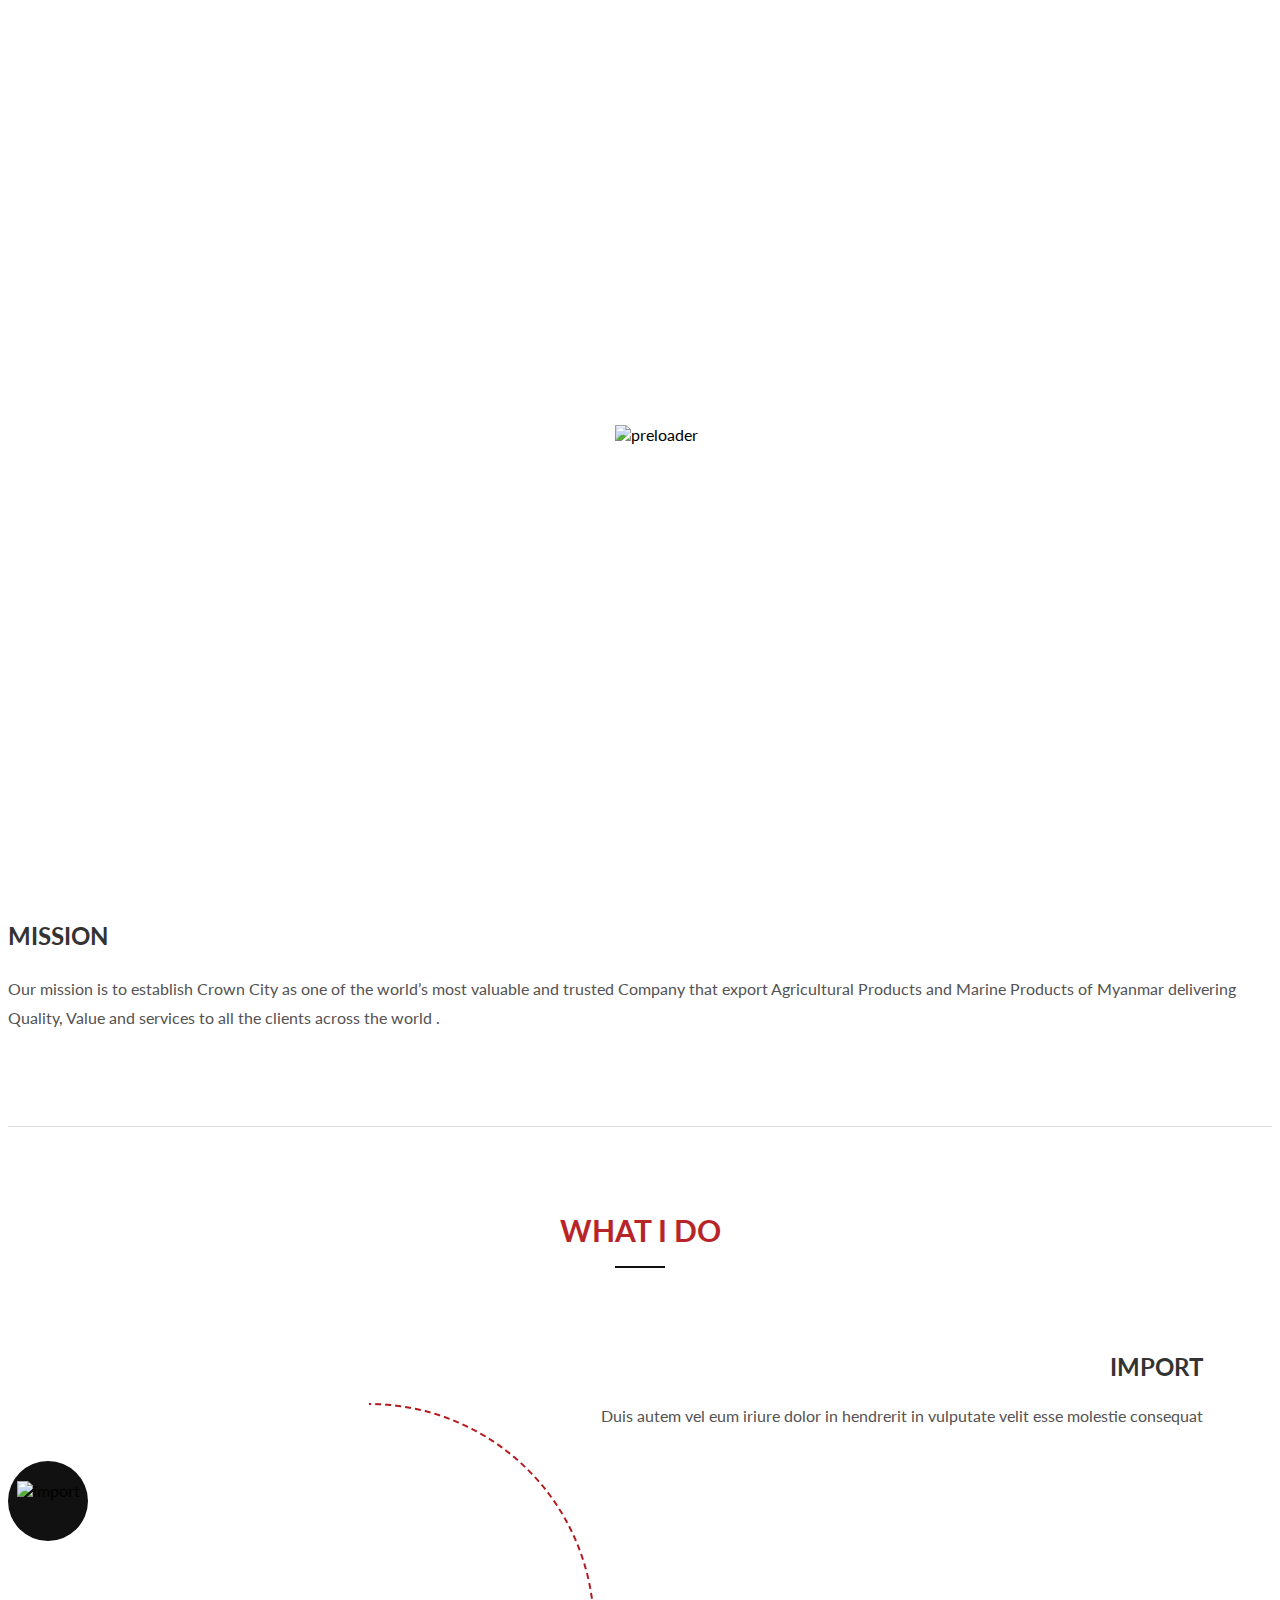
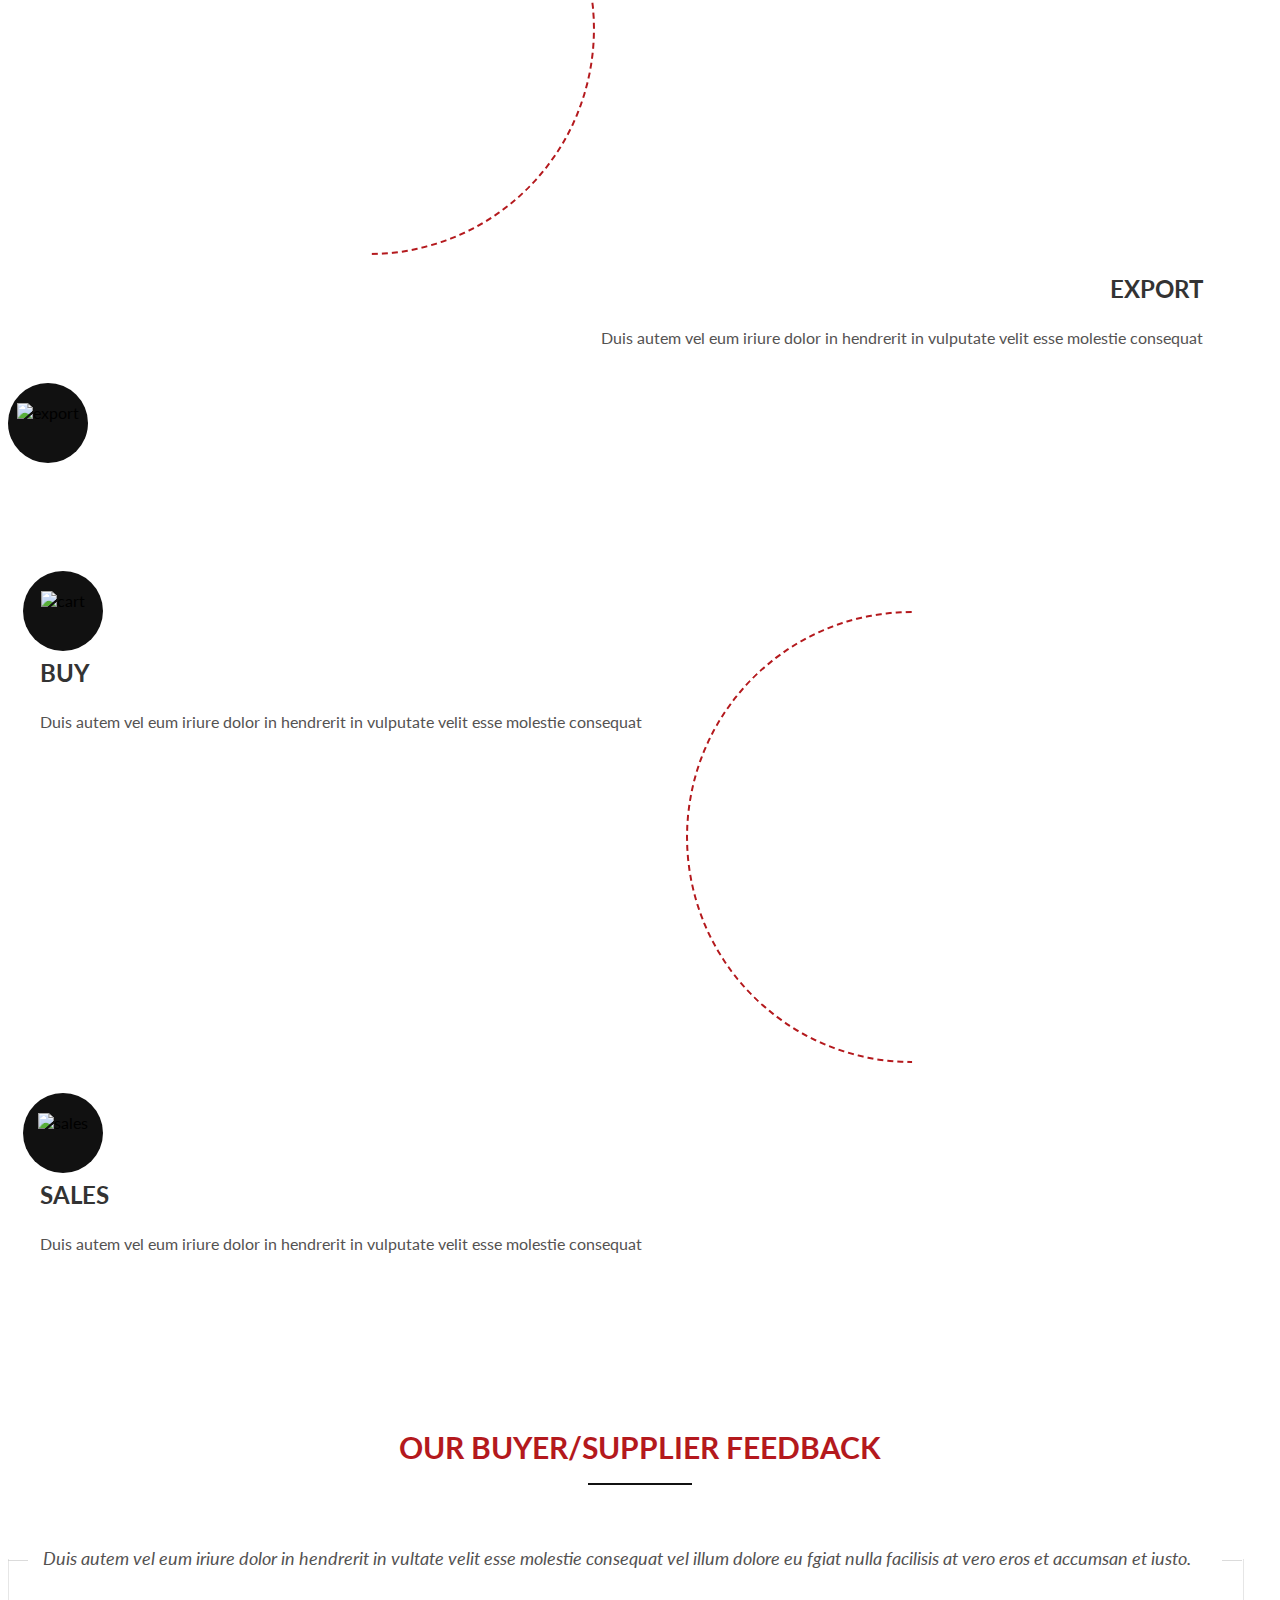
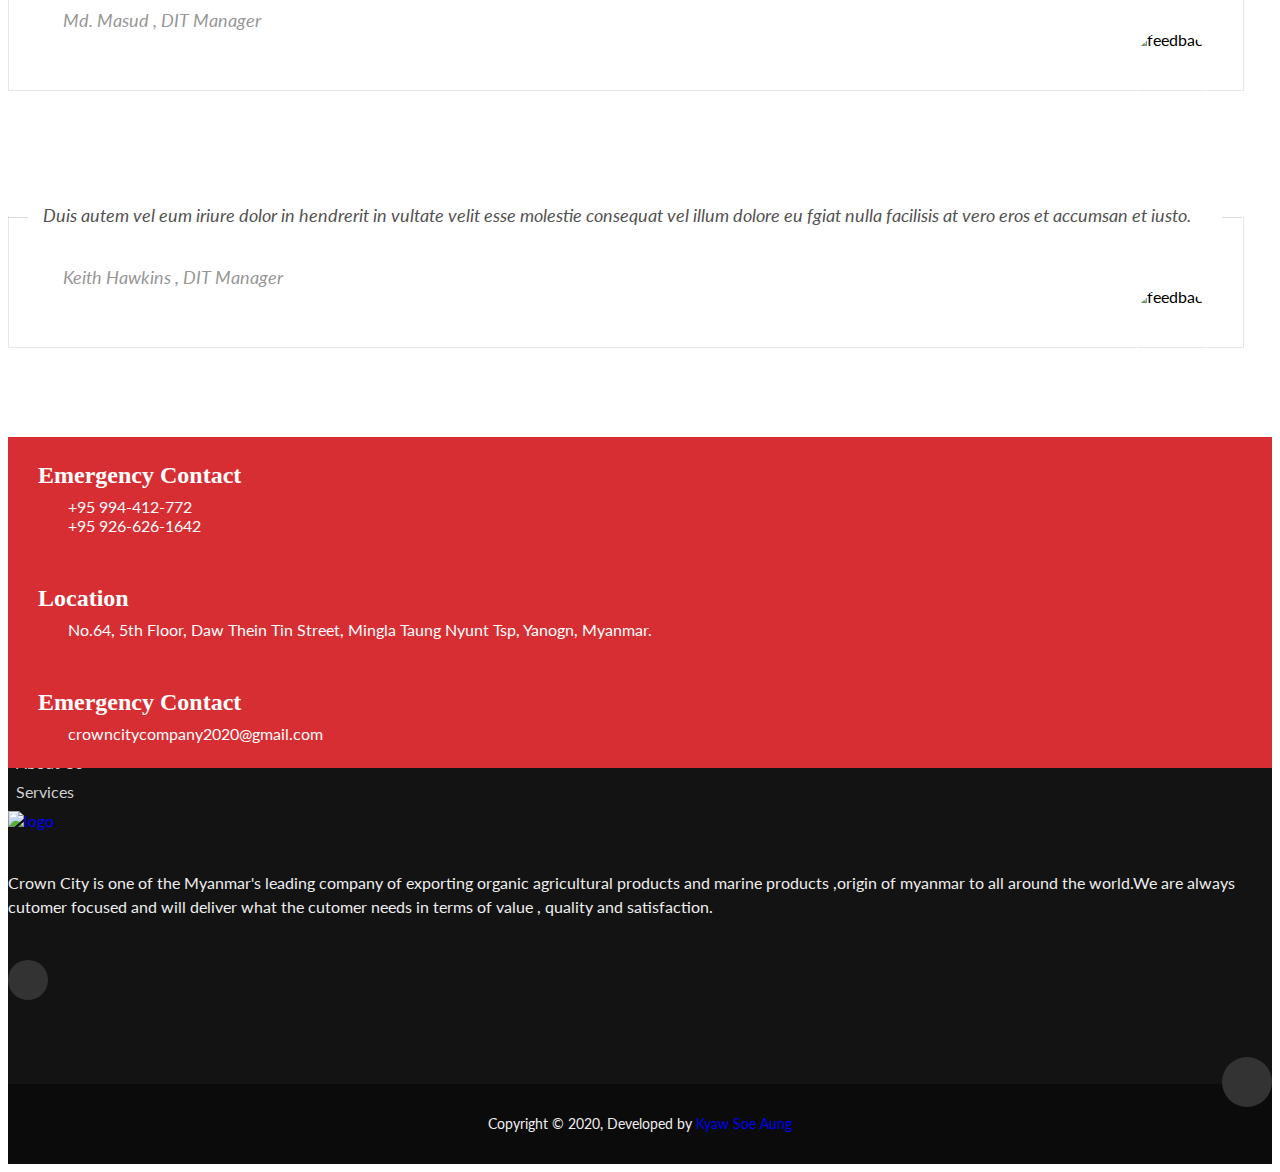
==== about_us.html @ 8ee368bc "changes" ====
<!DOCTYPE html>
<html lang="en">
<head>
	<!-- Meta-->
	<meta charset="utf-8">
	<meta http-equiv="X-UA-Compatible" content="IE=edge">
	<meta name="viewport" content="width=device-width, initial-scale=1">

	<!-- Title-->
	<title>Crown City</title>

	<!--Fonts -->
	<link href="https://fonts.googleapis.com/css?family=Lato:300,400,400i,700,700i,900" rel="stylesheet">
	<link rel="stylesheet" href="css/lato.css">

	<!-- Favicon  -->
	<link rel="apple-touch-icon-precomposed" href="images/favicon32.png">
	<link rel="shortcut icon" href="images/favicon32.png" type="image/png">
    <link rel="icon" href="images/favicon32.png" type="image/png">

	<!-- Bootstrap -->	
	<link rel="stylesheet" href="css/bootstrap.min.css">

	<!-- Font Awesome -->
	<link rel="stylesheet" href="css/font-awesome.min.css">

	<!-- Animate -->
	<link rel="stylesheet" href="css/animate.css">

	<!-- Owl Carousel -->
	<link rel="stylesheet" href="css/owl.carousel.min.css">

	<!-- Venobox -->
	<link rel="stylesheet" href="css/venobox.css">

	<!-- Ionicons -->
	<link rel="stylesheet" href="css/ionicons.min.css">

	<!-- Mean menu css -->
	<link rel="stylesheet" href="css/meanmenu.min.css">

	<!-- Main style sheet -->
	<link rel="stylesheet" href="style.css">
</head>
<body>
	<!-- ======================================
	        ==   Start Header area  ==
	====================================== -->
		<div class="header_bottom">
			<div class="container">
				<div class="row">
					<div class="col-sm-2">
						<div class="header_logo">
							<a href="index.html"><img src="images/logo.jpeg" alt="logo" style="max-width: 45% !important;"></a>
						</div>
					</div>
					<div class="col-sm-10">
						<div class="main_nav">
							<nav class="header_nav">
								<ul class="main_menu">
									<li>
										<a href="index.html">Home</a>
									</li>
									<li><a href="about_us.html">About</a></li>
									<li class="mega">
										<a href="index.html#">Import<i class="ion-chevron-down icon_down"></i></a>
										<div class="mega_menu">
											<div class="food catg">
												<div class="category_title">
													<div class="style_div">
														<div class="div1"></div>
														<div class="div2"></div>
													</div>
													<div class="category_name">
														<h5>Food products</h5>
													</div>
												</div>
												<ul class="category_menu">
													<!-- <li><a href="import01.html"><i class="ion-arrow-right-c"></i>Beverages</a></li> -->
												</ul>
											</div>
											<div class="electronics catg">
												<div class="category_title">
													<div class="style_div">
														<div class="div1"></div>
														<div class="div2"></div>
													</div>
													<div class="category_name">
														<h5>Electronics</h5>
													</div>
												</div>
												<ul class="category_menu">
													<!-- <li><a href="import02.html"><i class="ion-arrow-right-c"></i>Notebooks & Laptops</a></li> -->
												</ul>
											</div>
											<div class="industrial catg">
												<div class="category_title">
													<div class="style_div">
														<div class="div1"></div>
														<div class="div2"></div>
													</div>
													<div class="category_name">
														<h5>Industrial</h5>
													</div>
												</div>
												<ul class="category_menu">
													<li><a href="import03.html"><i class="ion-arrow-right-c"></i>Motor Parts</a></li>
												</ul>
											</div>										
										</div>
									</li>
									<li class="mega">
										<a href="index.html#">Export<i class="ion-chevron-down icon_down"></i></a>
										<div class="mega_menu">
											<div class="food catg">
												<div class="category_title">
													<div class="style_div">
														<div class="div1"></div>
														<div class="div2"></div>
													</div>
													<div class="category_name">
														<h5>Food products</h5>
													</div>
												</div>
												<ul class="category_menu">
													<li><a href="export01.html"><i class="ion-arrow-right-c"></i>Beverages</a></li>
												</ul>
											</div>
											<div class="electronics catg">
												<div class="category_title">
													<div class="style_div">
														<div class="div1"></div>
														<div class="div2"></div>
													</div>
													<div class="category_name">
														<h5>Electronics</h5>
													</div>
												</div>
												<ul class="category_menu">
													<!-- <li><a href="export02.html"><i class="ion-arrow-right-c"></i>Notebooks & Laptops</a></li> -->
												</ul>
											</div>
											<div class="industrial catg">
												<div class="category_title">
													<div class="style_div">
														<div class="div1"></div>
														<div class="div2"></div>
													</div>
													<div class="category_name">
														<h5>Industrial</h5>
													</div>
												</div>
												<ul class="category_menu">
													<!-- <li><a href="export03.html"><i class="ion-arrow-right-c"></i>Motor Parts</a></li> -->
												</ul>
											</div>										
											<div class="household catg">
												<div class="category_title">
													<div class="style_div">
														<div class="div1"></div>
														<div class="div2"></div>
													</div>
													<div class="category_name">
														<h5>Household</h5>
													</div>
												</div>
												<ul class="category_menu">
													<!-- <li><a href="export04.html"><i class="ion-arrow-right-c"></i>Air Conditioning</a></li> -->
												</ul>
											</div>								
										</div>
									</li>
									
									<li><a href="contact.html">Contact</a></li>
								</ul>
							</nav>
							
						</div>
					</div>				
				</div>			
			</div>		
		</div>
		<div class="mobile_menu">
			<div class="container">
				<div class="row">
					<div class="col-xs-12">
						<div class="mobile_mean_logo">
							<a href="index.html">
								<img src="images/logo.jpeg" alt="logo">
							</a>
						</div>
						<div class="mobile_mean_menu">
							<ul>
								<li>
									<a href="index.html">Home</a>
								</li>
								<li>
									<a href="about_us.html">About</a>
								</li>
								<li>
									<a href="index.html#">Import</a>
									<ul>
										<li>
											<a href="import03.html">Industrial</a>
										</li>
									</ul>
								</li>
								<li>
									<a href="index.html#">Export</a>
									<ul>
										<li>
											<a href="export01.html">Food Products</a>
										</li>
									</ul>
								</li>
								<li>
									<a href="http://buyer.themeebit.com/contact.html">Contact</a>
								</li>
							</ul>
						</div>
					</div>
				</div>
			</div>
		</div>	
	</header>
	<!-- ======================================
	        ==   End Header area  ==
	====================================== -->
	<!-- preloader -->
	<div id="preloader">
	    <div class="preloader-content">
	        <img src="images/preloader.gif" alt="preloader"> 
		</div>
	</div>
	<!-- ======================================
	        ==   Start Breadcrumb  area  ==
	====================================== -->
	<section class="breadcrumb">	
		<div class="container">
			<div class="supplier_title">
				<h1 class="sup_title" data-in-effect="flipInY" data-out-effect="flipOutY">About Us</h1>
			</div>
			<div class="row">
				<div class="col-md-12">
					<div class="supplier_country">
						<div class="country">
							<ul>
								<li><a href="index.html">Home</a>
								<i class="ion-ios-arrow-forward"></i>
								</li>
								<li><a href="about_us.html#">About Us</a></li>
							</ul>
						</div>
					</div>
				</div>
			</div>
		</div>	
	</section>
	<!-- ======================================
	        ==   End Breadcrumb area  ==
	====================================== -->
	<!-- ======================================
	        ==   Start About us area  ==
	====================================== -->
	<section class="about_info">
		<div class="container">
			<div class="row">
				<div class="col-sm-3">
					<aside class="about_list">
						<ul>
							<li class="active"><a href="about_us.html#wdo" data-list="OUR SERVICES" data-toggle="tab">OUR SERVICES</a></li>		
							<li><a href="about_us.html#mission" data-list="OUR MISSION"  data-toggle="tab">OUR MISSION</a></li>
							<!-- <li><a href="about_us.html#vission" data-list="my vission" data-toggle="tab">my vission</a></li>
							<li><a href="about_us.html#goal" data-list="my goal" data-toggle="tab">my goal</a></li> -->
						</ul>
					</aside>
				</div>
				<div class="col-sm-9">
					<div class="tab-content">
						<div class="tab-pane fade-in active" id="wdo">
							<div class="single_tab">
								<figure class="single_tab_image">
									<img src="images/do.jpg" alt="About Us">
								</figure>
								<article class="single_tab_txt">
									<h2>Our Services</h2>
									<p>  ✅ Premium Export Quality Products <br>
										✅ Competitive Price <br>
										✅ On Time  delivery<br>
										✅ Customer Satisfaction is our 1st priority <br>
										✅ Longtime Business Relationship<br>
										✅ Reliable in business.
								   </p>
								</article>
							</div>
						</div>
						<div class="tab-pane fade" id="mission">
							<div class="single_tab">
								<figure class="single_tab_image">
									<img src="images/mission.jpg" alt="About Us">
								</figure>
								<article class="single_tab_txt">
									<h2>MISSION</h2>
									<p>Our mission is to establish Crown City  as one of the world’s most valuable and trusted Company that export Agricultural Products and Marine Products of Myanmar delivering  Quality, Value and services to all  the clients across the world . </p>
								</article>
							</div>
						</div>
						<!-- <div class="tab-pane fade" id="vission">
							<div class="single_tab">
								<figure class="single_tab_image">
									<img src="images/mission.jpg" alt="About Us">
								</figure>
								<article class="single_tab_txt">
									<h2>Suscipit lobortis nisl ut aliquip ex ea commodo consequat duis autemvel</h2>
									<p>Euismod tincidunt ut laoreet dolore magna aliquam erat volutpat. Ut wisi enim ad minim veniam, quis nostrud exerci tation ullamcorper suscipit lobortis nisl ut aliquip ex ea commodo consequat. Duis autem vel eum iriure dolor in hendrerit iputate velit esse molestie consequat, vel illum dolore eu feugiat nulla facilisis at vero eros et accumsan et iusto odio dignissim qui blandit praesent luptatum zzril delenit augue duis dolore te feugait nulla facilisi. Nam liber tempor cum soluta nobis leend option congue nihil imperdiet doming id quod mazim placerat facer possim assum. </p>
								</article>
							</div>
						</div> -->
						<!-- <div class="tab-pane fade" id="goal">
							<div class="single_tab">
								<figure class="single_tab_image">
									<img src="images/goal.jpg" alt="About Us">
								</figure>
								<article class="single_tab_txt">
									<h2>Suscipit lobortis nisl ut aliquip ex ea commodo consequat duis autemvel</h2>
									<p>Euismod tincidunt ut laoreet dolore magna aliquam erat volutpat. Ut wisi enim ad minim veniam, quis nostrud exerci tation ullamcorper suscipit lobortis nisl ut aliquip ex ea commodo consequat. Duis autem vel eum iriure dolor in hendrerit iputate velit esse molestie consequat, vel illum dolore eu feugiat nulla facilisis at vero eros et accumsan et iusto odio dignissim qui blandit praesent luptatum zzril delenit augue duis dolore te feugait nulla facilisi. Nam liber tempor cum soluta nobis leend option congue nihil imperdiet doming id quod mazim placerat facer possim assum. </p>
								</article>
							</div>
						</div> -->
					</div>
				</div>
			</div>
		</div>
	</section>
	<!-- ======================================
	        ==   End About us area  ==
	====================================== -->
	<!-- ======================================
	        ==  Start What I do area  ==
	====================================== -->
	<section class="about_us do">
		<div class="container">
			<div class="row">
				<div class="col-md-12">
					<div class="title_style">
						<h1>what  i  do</h1>
					</div>
				</div>
			</div>
			<div class="row">
				<div class="col-sm-4 ">
					<div class="services">
						<div class="service_area1  wow rotateInDownRight">
							<div class="single_services">
								<div class="service_info">
									<h2>Import</h2>
									<p>Duis autem vel eum iriure dolor in hendrerit in vulputate velit esse molestie consequat</p>
								</div>
								<div class="service_image">
									<img src="images/import.svg" alt="import" class="svg">
								</div>
							</div>
							<div class="single_services">
								<div class="service_info">
									<h2>Export</h2>
									<p>Duis autem vel eum iriure dolor in hendrerit in vulputate velit esse molestie consequat</p>
								</div>
								<div class="service_image">
									<img src="images/export.svg" alt="export" class="svg">
								</div>
							</div>
						</div>
					</div>
				</div>
				<div class="col-sm-4 col-sm-offset-4 ">
					<div class="services">
						<div class="service_area2 wow rotateInDownLeft">
							<div class="single_services current_page_item">
								<div class="service_image">
										<img src="images/cart.svg" alt="cart" class="svg">
									</div>
								<div class="service_info">
									<h2>buy</h2>
									<p>Duis autem vel eum iriure dolor in hendrerit in vulputate velit esse molestie consequat</p>
								</div>							
							</div>
							<div class="single_services">
								<div class="service_image">
										<img src="images/sales.svg" alt="sales" class="svg">
									</div>
								<div class="service_info">
									<h2>sales</h2>
									<p>Duis autem vel eum iriure dolor in hendrerit in vulputate velit esse molestie consequat</p>
								</div>							
							</div>
						</div>
					</div>
				</div>
			</div>
		</div>
	</section>
	<!-- ======================================
	        == End What I do area  ==
	====================================== -->
	<!-- ======================================
	        == Start Trusted Partners area  ==
	====================================== -->
	<!-- <section class="trusted_partners">
		<div class="container">
			<div class="row">
				<div class="col-md-12">
					<div class="title_style">
						<h1>trusted Partners</h1>
					</div>
				</div>
			</div>
			<div class="row">
				<div class="col-sm-3 col-xs-12">
					<div class="single_brand">
						<figure>
							<a class="brand_veno" href="images/brand11.png"  data-gall="myGallery" data-title="Trusted Partners">
								<img src="images/brand11.png" alt="brand1.png">
								<div class="icon1">
									<i class="ion-android-expand"></i>	
								</div>
							</a>							
							<div class="brand_hover">							
								<div class="icon2">
									<a href="partnerDetails.html"><i class="ion-link"></i></a>							
								</div>
							</div>						
						</figure>
					</div>
				</div>
				<div class="col-sm-3 col-xs-12">
					<div class="single_brand">
						<figure>
							<a class="brand_veno" href="images/brand22.png"  data-gall="myGallery" data-title="Trusted Partners">
								<img src="images/brand22.png" alt="brand2.png">
								<div class="icon1">
									<i class="ion-android-expand"></i>	
								</div>
							</a>							
							<div class="brand_hover">							
								<div class="icon2">
									<a href="partnerDetails.html"><i class="ion-link"></i></a>							
								</div>
							</div>						
						</figure>
					</div>
				</div>
				<div class="col-sm-3 col-xs-12">
					<div class="single_brand">
						<figure>
							<a class="brand_veno" href="images/brand11.png"  data-gall="myGallery" data-title="Trusted Partners">
								<img src="images/brand11.png" alt="brand1.png">
								<div class="icon1">
									<i class="ion-android-expand"></i>	
								</div>
							</a>							
							<div class="brand_hover">							
								<div class="icon2">
									<a href="partnerDetails.html"><i class="ion-link"></i></a>							
								</div>
							</div>						
						</figure>
					</div>
				</div>
				<div class="col-sm-3 col-xs-12">
					<div class="single_brand">
						<figure>
							<a class="brand_veno" href="images/brand22.png"  data-gall="myGallery" data-title="Trusted Partners">
								<img src="images/brand22.png" alt="brand2.png">
								<div class="icon1">
									<i class="ion-android-expand"></i>	
								</div>
							</a>							
							<div class="brand_hover">							
								<div class="icon2">
									<a href="partnerDetails.html"><i class="ion-link"></i></a>							
								</div>
							</div>						
						</figure>
					</div>
				</div>
			</div>
			<div class="row">
				<div class="col-sm-3 col-xs-12">
					<div class="single_brand">
						<figure>
							<a class="brand_veno" href="images/brand11.png"  data-gall="myGallery" data-title="Trusted Partners">
								<img src="images/brand11.png" alt="brand1.png">
								<div class="icon1">
									<i class="ion-android-expand"></i>	
								</div>
							</a>							
							<div class="brand_hover">							
								<div class="icon2">
									<a href="partnerDetails.html"><i class="ion-link"></i></a>							
								</div>
							</div>						
						</figure>
					</div>
				</div>
				<div class="col-sm-3 col-xs-12">
					<div class="single_brand">
						<figure>
							<a class="brand_veno" href="images/brand22.png"  data-gall="myGallery" data-title="Trusted Partners">
								<img src="images/brand22.png" alt="brand2.png">
								<div class="icon1">
									<i class="ion-android-expand"></i>	
								</div>
							</a>							
							<div class="brand_hover">							
								<div class="icon2">
									<a href="partnerDetails.html"><i class="ion-link"></i></a>							
								</div>
							</div>						
						</figure>
					</div>
				</div>
				<div class="col-sm-3 col-xs-12">
					<div class="single_brand">
						<figure>
							<a class="brand_veno" href="images/brand11.png"  data-gall="myGallery" data-title="Trusted Partners">
								<img src="images/brand11.png" alt="brand1.png">
								<div class="icon1">
									<i class="ion-android-expand"></i>	
								</div>
							</a>							
							<div class="brand_hover">							
								<div class="icon2">
									<a href="partnerDetails.html"><i class="ion-link"></i></a>							
								</div>
							</div>						
						</figure>
					</div>
				</div>
				<div class="col-sm-3 col-xs-12">
					<div class="single_brand">
						<figure>
							<a class="brand_veno" href="images/brand22.png"  data-gall="myGallery" data-title="Trusted Partners">
								<img src="images/brand22.png" alt="brand2.png">
								<div class="icon1">
									<i class="ion-android-expand"></i>	
								</div>
							</a>							
							<div class="brand_hover">							
								<div class="icon2">
									<a href="partnerDetails.html"><i class="ion-link"></i></a>							
								</div>
							</div>						
						</figure>
					</div>
				</div>
			</div>
		</div>
	</section> -->
	<!-- ======================================
	        == End Trusted Partners area  ==
	====================================== -->
	<!-- ======================================
	        == Start Feedback area  ==
	====================================== -->
	<section class=" about_us feedback">
		<div class="container">
			<div class="row">
				<div class="col-md-12">
					<div class="title_style">
						<h1>our buyer/supplier feedback</h1>
					</div>
				</div>
			</div>
			<div class="row">
				<div class="col-md-10 col-md-offset-1">
					<div class="feedback_slider owl-carousel">
						<div class="single_feedback">
							<div class="feedback_info">
								<blockquote>
									Duis autem vel eum iriure dolor in hendrerit in vultate velit esse molestie consequat vel illum dolore eu fgiat nulla facilisis at vero eros et accumsan et iusto.
								</blockquote>
								<p>Md. Masud , DIT  Manager</p>
							</div>
							<div class="feed_image">
								<img src="images/feedback1.png" alt="feedback" class="feedback_image">
							</div>
						</div>
						<div class="single_feedback">
							<div class="feedback_info">
								<blockquote>
								Duis autem vel eum iriure dolor in hendrerit in vultate velit esse molestie consequat vel illum dolore eu fgiat nulla facilisis at vero eros et accumsan et iusto.
								</blockquote>
								<p>Keith Hawkins , DIT  Manager</p>
							</div>
							<div class="feed_image">
								<img src="images/feedback2.png" alt="feedback" class="feedback_image">
							</div>
						</div>
					</div>
				</div>
			</div>
		</div>	
	</section>
	<!-- ======================================
	        == End Feedback area  ==
	====================================== -->
	<!-- ======================================
	        == Start Footer area  ==
	====================================== -->
	<footer>
		<section class="contact_area">
			<div class="container">
				<div class="row">
					<div class="contact_box">
						<div class="col-sm-4 col-xs-12">
							<div class="contact">
								<div class="contact_title">
									<h1>Emergency Contact</h1>
								</div>
								<div class="contact_desc">
									<div class="contact_image">
										<i class="ion-android-call"></i>
									</div>
									<div class="contact_info">
										<a href="index.html#">+95 994-412-772</a>								
										<a href="index.html#">+95 926-626-1642</a>
									</div>
								</div>
							</div>
						</div>
						<div class="col-sm-4 col-xs-12">
							<div class="contact">
								<div class="contact_title">
									<h1>Location</h1>
								</div>
								<div class="contact_desc">
									<div class="contact_image">
										<i class="ion-ios-location-outline"></i>
									</div>
									<div class="contact_info">
										<p>No.64, 5th Floor, Daw Thein Tin Street, Mingla Taung Nyunt Tsp, Yanogn, Myanmar.</p>
									</div>
								</div>
							</div>
						</div>
						<div class="col-sm-4 col-xs-12">
							<div class="contact">
								<div class="contact_title">
									<h1>Emergency Contact</h1>
								</div>
								<div class="contact_desc">
									<div class="contact_image">
										<i class="ion-ios-email-outline"></i>
									</div>
									<div class="contact_info">
										<a href="mailto:infonews@gmail.com">crowncitycompany2020@gmail.com</a>
										<!-- <a href="mailto:youremailname.net?subject=feedback">youremailname.net</a> -->
									</div>
								</div>
							</div>
						</div>
					</div>
				</div>
			</div>
		</section>
		<!-- footer top -->
		<div class="footer_top">
			<div class="container">
				<div class="row">
					<div class="col-md-3 col-sm-6">
					</div>
					<div class="col-md-2 col-sm-6">
						<div class="footer_list_link wow slideInLeft" >
							<div class="widget_title">
								<h1>quick link</h1>
							</div>
							<div class="links">
								<ul>
									<li><a href="index.html"><i class="ion-arrow-right-c"></i>Home</a></li>
									<li><a href="about_us.html"><i class="ion-arrow-right-c"></i>About Us</a></li>
									<li><a href="index.html#"><i class="ion-arrow-right-c"></i>Services</a></li>
								</ul>
							</div>
						</div>
					</div>
					<div class="col-md-3 col-sm-6">
						<div class="footer_logo wow slideInLeft" >
							<div class="footer_logo_image">
								<a href="index.html"><img src="images/logo.jpeg" alt="logo" style="max-width: 40% !important;"></a>
							</div>
							<div class="footer_logo_info">
								<p>Crown City  is one of the Myanmar's leading company of exporting organic agricultural products and marine products ,origin of myanmar to all 
									around the world.We are always cutomer focused and will deliver what the cutomer needs in terms of value , quality and satisfaction.</p>
							</div>						
							<div class="social_media">					
								<ul>
									<li>
										<a href="https://www.facebook.com/Crown-City-Company-Limited-104655684582422">
											<i class="ion-social-facebook"></i>
											<i class="ion-social-facebook hover_effect"></i>
										</a>
									</li>
									</li>
								</ul>
							</div>
						</div>					

					</div>
				</div>
			</div>
		</div>

		<!-- footer bootom -->
		<div class="footer_bottom">		
			<div class="container">
				<div class="copyright">
					<p>Copyright © 2020, Developed  by <a href="https://kyawsoeaung.engineer/">Kyaw Soe Aung</a></p>
			</div>					
			<div class="scroll btn2">
				<i class="ion-arrow-up-c"></i>
			</div>
			</div>					
		</div>
	</footer>
	<!-- ======================================
	        == End Footer area  ==
	====================================== -->
	<!-- Scripts -->

	<!-- Jquery -->
	<script src="js/jquery-3.2.1.min.js"></script>

	<!--Bootstrap -->
	<script src="js/bootstrap.min.js"></script>

	<!-- Owl Carousel -->
	<script src="js/owl.carousel.min.js"></script>

	<!-- Wow Js -->
	<script src="js/wow.min.js"></script>

	<!-- Venobox-->
	<script src="js/venobox.min.js"></script>

	<!-- lettering js -->
	<script src="js/jquery.lettering.js"></script>

	<!-- Textillate js -->
	<script src="js/jquery.textillate.js"></script>

	<!-- Mean Menu js -->
	<script src="js/jquery.meanmenu.min.js"></script>

	<!--google map js -->
	<script src="https://maps.googleapis.com/maps/api/js"></script>

	<!-- Main js -->
	<script src="js/main.js"></script>
</body>
</html>
---- style.css ----
/*----------------------------------------------
Theme Name :International Buyer HTML5 Template;
Theme URI: http://consult.themeebit.com
Author : ThemeebiT;
Author URI: https://themeforest.net/user/themeebit


Css Table Of Content
--------------------------------
1.Base Css
2.Header CSS
    Header Top CSS
    Header Bottom CSS
        Main Menu
        Dropdown 
        Mega Menu
        Mobile Menu
3.Main Slider CSS
4.Search Area CSS
5.About Me CSS
6.What I Do CSS
7.Featured and Popular Categories CSS
8.Trusted Partners CSS
9.Question and Popular Categories
10.Feedback CSS
11.Latest News CSS
12.Contact CSS
13.Footer CSS
       Footer Top CSS
       Footer Bottom CSS
14.Home2 CSS
15.About Us CSS
16.Export 01 CSS
17.Partner CSS
18.Partner Details CSS
19.Shop CSS
20.Shopping Cart CSS
21.Contact CSS
22.Blog CSS
23.Blog Two CSS
24.Blog Details CSS
25.Register CSS
26.Login CSS
27.Contact CSS
28.Error CSS
29.Responsive CSS   
*/
/*===================================================
			       ==Base Css==
===================================================*/

/*------Default Settings-------*/
body{
    font-family: 'Lato', sans-serif;
}
ul,ol{
	list-style-type: none;
	margin: 0px;
	padding: 0px;
}
a,a:hover,a:focus{
	text-decoration: none;
    outline: none;
}
/*------Maximum Image Width--------*/
img{
    max-width: 100%;
}
/*------Typography--------*/

h1,h2,h3,h4,h5,h6,p{
    font-family: 'Lato', sans-serif;	
}
/*-------Transition css--------*/
.single_category,.category_hover,.owl-prev,.owl-next,.brand_hover,.options,#services_option,#name,#email,.feedback .owl-dot.active,.contact,.social_media ul li i,.contact::after,.insta_pictures li::after,.insta_hover,.lang_menu,.mega_menu,.homes,.main_menu >li >a,.main_menu >li>a::after,.header_social_icons ul li,.links a,.single_brand .icon1,.copyright p::after,.scroll::after,.links a,.news_details,.btn3::after,.single_feedback::before,.feedback_info::before,.feedback_info::after,.feedback_image,.header_menu li,.toolbar .header_menu> li a,.log_in a,.category_menu li a,.single_services,.service_info,.service_image,.home2 .experience_desc a,.btn1_hover,.about_list li a::after,.error_links a,.pagination_list ul li a,.login_form input,li.comment,.btn_check button,.click_list a::after,.msg_area input,.msg_area textarea,.news_letter input,.load_more a,.btn_style,.news_letter .btn3,.search_all,.export_desc,.blog_form input,.blog_form textarea,.btn_coupon,.update_cart button,.cart_details button,.blog_search input,.input_coupon,.login_form button,.home2 .main_menu >li>a::after,.add_cart,.register input[type="text"],.register input[type="email"],.register input[type="password"],.work_desc .btn3,.homes li a,.homes li a i,.feedback .owl-dot ,.main_slider .owl-dot,.single_category a .icon,.blog_image img,.partner_logo img,.client_image img{
	-moz-transition:.50s ease-in-out;
	-webkit-transition:.50s ease-in-out;
    -o-transition:.50s ease-in-out;
    -ms-transition:.50s ease-in-out;
	transition:.50s ease-in-out;
}
/* Form elements */
input,button,select,textarea{
    cursor: pointer;
    outline: none;
}
/*----Padding Classes------*/
.fix_p_r{
    padding-right:0;
}
.fix_p_l{
    padding-left:0;
}
/*----section title style------*/
.title_style{
    text-align: center;
    padding-bottom: 42px;
}
.title_style h1{
    font-size: 30px;
    color: #b4191d;
    font-weight: 700;
    text-transform: uppercase;
    padding-top: 65px;
    position: relative;
    display: inline-block;
    padding-bottom: 18px;
}
.title_style h1::after{
    content: "";
    position: absolute;
    top: 100%;
    left:calc(50% - 25px);
    width: 50px;
    height: 2px;
    background-color: #333;
    z-index: 5;
}
/* -------------Common button style-------------- */
.btn3{
    overflow: hidden;
    z-index: 2;
    position: relative;
}
.btn3::after{
    content: '';
    z-index: -1;
    width: 100%;
    height: 0;
    position: absolute;
    top: 50%;
    left: 50%;
    background: #fff;
    opacity: 0;
    -webkit-transform: translateX(-50%) translateY(-50%) rotate(45deg);
    -moz-transform: translateX(-50%) translateY(-50%) rotate(45deg);
    -ms-transform: translateX(-50%) translateY(-50%) rotate(45deg);
    transform: translateX(-50%) translateY(-50%) rotate(45deg);
}
.btn3:hover::after{
    height: 260%;
    opacity: 1;
}
/* preloader */
#preloader {
    position: fixed;
    top: 0;
    left: 0;
    width: 100%;
    height: 100%;
    background: #fff;
    z-index: 9999;
}

.preloader-content {
    left: 50%;
    margin-left: -25px;
    position: absolute;
    text-align: center;
    top: 50%;
    margin-top: -25px;
}
/* preloader */

/*===================================================
                   Start Header Area
===================================================*/
/* Header Top */
.header_top{
    background:#0c0c0c;
}
.toolbar .header_menu> li{
    display: inline-block;
    margin-right: -4px;
    position: relative;
}
.toolbar .header_menu> li a{
    display: inline-block;
    color: #eae5e5;
    font-size: 14px;
    padding:0 30px;
    line-height: 70px;
    border-left:1px solid #303030;
} 
.toolbar .header_menu> li:last-child a{
    border-right: 1px solid #303030;
}
.log_in a i,.toolbar a i{
    font-size: 14px;
    color: #fff;
    margin-right:11px;
    vertical-align: middle;
}
.toolbar .header_menu> li:last-child a i{
    font-size: 18px;
}
.lang_menu{    
    position: absolute;
    width: 138px;
    padding: 5px;
    left: 0;
    top: 200%;
    background:#0c0c0c;    
    opacity: 0;
    visibility:hidden;
    cursor: pointer;
    z-index: 12;
    border: 1px solid #303030;    
}
.header_menu li:hover >.lang_menu{
    display: block;
    opacity:1;
    visibility:visible;    
    top: 100%;
}
.lang_menu li{
    text-align: center;
    font-size: 14px;
    color: #eae5e5;
    padding: 5px;
}
.lang_menu li:hover,.toolbar .header_menu> li:hover a{
    color: #b4191d;
}
.toolbar .icon_down{
    color: #ababab;
    font-size: 10px;
    margin-left: 5px;
    margin-right: 0;
}
.log_in{
    text-align: right;    
}
.log_in a{
    display: inline-block;
    color: #eae5e5;
    font-size: 14px;
    line-height: 70px;     
}
.log_in_info{
    padding: 0 30px;
    border-left:1px solid #303030;
    border-right: 1px solid #303030;
    display: inline-block;
}
.log_in a:hover{
    color: #b4191d;
}
.log_in  span{
    color: #fff;
}
/* Header Bottom */ 
.header_bottom{
   background-color: #b82529;
   position: relative;
 } 
.home2 .header_bottom::after{
    content: "";
    position: absolute;
    top: 0;
    right: 0;
    height: calc(100% - 6px);
    width: 50%;
    z-index: 0;
    background: #fff;
}
.header_logo a {
    line-height: 100px;
    display: block;
}
.header_nav{
    display: inline-block;
    margin-right: 30px;
}
.main_nav{
    text-align: right;
}
.home2 .main_nav {
    position: relative;
    z-index: 4;
    background:#fff;
}
.home2 .main_nav::before {
    content: "";
    position: absolute;    
    border-top: 94px solid transparent;
    top: 0;
    left: 0;    
    border-left: 40px solid #b82529;
}
.main_menu li{
    display: inline-block;
}
.main_menu >li >a{
    font-size: 18px;
    font-family: 'latomedium';
    color: #fff;
    padding:0 21px;
    display: block;
    line-height: 100px;
    position: relative;
}
.main_menu >li >a:hover{
    color: #fff;
}
.home2 .main_menu >li >a{
    line-height: 94px;
    color: #333;
}
.home2 .main_menu >li>a:hover{
    color: #b4191d;
}
.main_menu >li>a::after,.current_page::before{
    position: absolute;
    content: "";
    background: #fff;
    bottom: 0;
    left: calc(50% - 10px);
    width: 0px;
    height: 2px; 
}
.home2 .main_menu >li>a::after{
    content: "\f10b";
    font-family: "Ionicons";
    position: absolute;
    font-size: 16px;
    color: #b4191d;
    background: none;
    left: 20px;
    top: 100px;
    opacity: 0;
    -webkit-transform: translate3d(-40px, 2.5em, 0);
    transform: translate3d(-40px, 2.5em, 0);
    -webkit-transition-timing-function: cubic-bezier(0.75, 0, 0.125, 1);
    transition-timing-function: cubic-bezier(0.75, 0, 0.125, 1);
}
.main_menu >li>a:hover::after,.current_page::before{
    width: 20px;
    bottom: 27px;
}
.home2 .main_menu >li>a:hover::after{
    opacity: 1;
    -webkit-transform: translate3d(0, 0, 0);
    transform: translate3d(0, 0, 0);
    top: 1px;
    left: -10px;
}
.main_menu li a i{
    font-size: 10px;
    margin-left: 7px;
    vertical-align: top;
}
.homes{
    position: absolute;
    left: -100px;
    opacity: 0;
    visibility: hidden;
    top: 100%;
    z-index: 10;
    background: #fff;
    width: 150px;
}
.main_menu li:hover .homes{
    opacity: 1;
    left: 0;
    visibility: visible;
}
.homes li {
    display: block;
    padding: 22px 10px;
    text-align: center;
}
.homes .style_div{
    margin-right: 10px;
}
.main_search{
    display: inline-block;
    vertical-align:middle;
    position: relative;
}
.main_search a{
    display: block;
}
.search_all{
    position: absolute;
    width: 250px;
    top: -800%;
    right: 0;
    z-index: 2;
    opacity: 0;
    -moz-transition:.7s ease-in-out;
    -webkit-transition:.7s ease-in-out;
    -o-transition:.7s ease-in-out;
    -ms-transition:.7s ease-in-out;
    transition:.7s ease-in-out;
}
.main_search:hover .search_all{
    top: 0;
    opacity: 1;
}
.main_search a i {
    font-size: 24px;
    color: #fff;    
}
.home2 .main_search a i{
    color: #333;
 }
.mega_menu{
    background: #fff;
    position: absolute;
    top: 100%;
    left: -197px;
    width: 1045px;
    z-index: 20;
    text-align: left;
    padding:47px 0 34px 53px;
    opacity: 0;
    visibility: hidden;
}
.mega_menu3 .mega_menu,.mega_menu4 .mega_menu{
    width: 945px;
}
.mega:hover .mega_menu{
    opacity: 1;
    visibility: visible;
    left:-84px;
}
.category_menu li{
    display: block;
    margin-bottom: 10px;
}
.catg{
    width: 25%;
    float: left;
}
.style_div{
    display: inline-block;
    position: relative;
    vertical-align: middle;
}
.category_title{ 
    padding-left: 6px;   
    padding-bottom: 29px;
}
.category_name{
    display: inline-block;
    margin-left: 13px;
}
.category_name h5,.homes li a{
    font-size: 16px;
    font-weight: 700;
    color: #333;
    margin: 0;
    text-transform: capitalize;
}
.div1,.div2{
    width: 14px;
    height: 14px;
    border: 1px solid #b4191d;    
}
.div2{
    position: absolute;
    top: 6px;
    left: 6px;
}
.category_menu li a,.category_menu li a i{
    font-size: 14px;
    color: #464444;    
}
.category_menu li a i{
    margin-right: 9px;
}
.category_menu li:hover a,.category_menu li:hover a i,.homes li:hover a{
    color: #b4191d;
}

/*===================================================
                   End Header Area
===================================================*/
/*===================================================
                  Start Main Slider Area
===================================================*/
.main_slider_table{
    display: table;
    height: 640px;
    min-height: 640px;
    width: 100%;
    position: relative;
}
.main_slider_cell{
    display: table-cell;
    vertical-align: middle;
}
.main_slider_info{
        overflow: hidden;
    }
.main_slider_info h1, .main_slider_info h2{
    margin: 0;
    overflow: hidden;
}
.main_slider_info h5{
   color: #333;
   font-size: 30px;
   margin-bottom: 20px;
}
.main_slider_info h1{
    font-weight: 700;
    font-size: 48px;
    color: #333;
    margin-bottom: 22px;
}
.main_slider_info h2{
    font-weight: 700;
    font-size: 48px;
    color: #b4191d;
    margin-bottom: 10px;
}
.main_slide{
    min-height: 640px;
    background-size:cover;
    background-position: center;
    background-repeat: no-repeat;
}
.main_slider .owl-dots{
    position: absolute;
    bottom: 130px;
    left: calc(50% - 570px);
}
.main_slider_info.whitee h5,.main_slider_info.whitee h1{
    color: #fff;
}
.header_social_icons{
    position: absolute;
    bottom: 0;
}
.header_social_icons ul li{
    display: inline-block;
    margin-right: -4px;
}
.header_social_icons ul li:hover{
    transform: translateY(-5px);
}
.header_social_icons ul li:first-child{
    background: #4285f4;
}
.header_social_icons ul li:nth-child(2){
    background: #00aff0;
}
.header_social_icons ul li:nth-child(3){
    background: #794bc4;
}
.header_social_icons ul li:last-child{
    background: #d14836;   
}
.header_social_icons li a{
    font-size: 18px;
    color: #fff;    
    width: 40px;
    text-align: center;
    line-height: 40px;
    display: block;
}
/*===================================================
                   End Main Slider Area
===================================================*/

/*===================================================
                   Start Search Area
===================================================*/
.search_area{
    background:url("images/search.png");
}
.search_form{
    padding: 0 33px 70px;
}
.search_bar{
    position: relative;
    display: inline-block;
    width: calc(100% - 226px);
}
.search_info h1{
    font-size: 28px;
    line-height: 42px;
    color: #fff;
    font-weight: 400;
    padding-top: 37px;
    padding-bottom: 20px;
    text-align: center;
}
.search_bar input{
    height: 50px;
    line-height: 50px;
    padding:0 40px;
    border: none;
    width: 100%;
}
.search_bar input::placeholder {
  color: #999;
  font-size: 18px;
  text-transform: capitalize;
}
.search_bar i{
    color: #666;
    font-size: 14px;
    position: absolute;
    top: 16px;
    left: 21px;
}
.search_btn{
    display: inline-block;
    vertical-align: top;
}
.srch_btn{
    text-transform: uppercase;
    color: #fff;
    font-size: 18px;
    font-weight: 700;
    border: none;
    height: 50px;
    line-height: 50px;
    background-color: #b4191d;
    width: 220px;
}
.srch_btn:hover {
    color: #b4191d;
}

/*===================================================
                  End Search Area
===================================================*/
/*===================================================
                   Start About Me Area
===================================================*/
.about_me .photo{
    position: relative;
    text-align: right;
    padding-bottom: 100px;
}
.about_me .photo img:last-child{
    position: absolute;
    left: 0px;
    top: 40px;
    z-index: -1;
}
.home2.about_me{
    position: relative;
    padding-bottom: 85px;
}
.home2.about_me div.col-sm-6{
    display: inline-block;
    float:none;
    vertical-align:middle;
    margin-right:-3px;
}
.home2 .exp_info{
    border: 2px solid #b4191d;
    position: relative;
    background: #fff;
    padding: 55px 40px 65px 55px;
    top: -5px;
}
.feature_image{
    width: calc(100% + 30px);
    height: 410px;
     background: url("images/about-me2.png");
    background-repeat: no-repeat;
    background-size:cover;
    display: inline-block;
}
.experience_info{
    padding-top: 30px;
}
.home2 .experience_info{
    padding: 0;
}
.experience_info h3{
    font-size: 18px;
    color: #777;
    font-weight: 700;
    margin-bottom: 6px;
}
.experience_info h2{
    color: #b4191d;
    font-size: 30px;
    font-weight: bold;
    line-height: 42px;
    padding-bottom: 13px;
    margin-top: 0;
}
.home2 .experience_info h3{
    font-weight: 400;
}
.home2 .experience_info h2{
    font-weight: 400;
    font-size: 20px;
    line-height: 30px;
    padding: 3px 0;
}
.experience_info p{
    color: #525252;
    font-size: 16px;
    line-height: 28px;
}
.home2 .experience_info p{
    padding-bottom: 10px;
    margin: 0;
}
.home2 .experience_desc a{
    color: #333;
    font-size: 16px;
}
.home2 .experience_desc a:hover{
    color: #b4191d;
}
.btn1{
    margin-top: 22px;
    display: inline-block;
    border: 1px solid #b82529;
    position: relative;
    overflow: hidden;
}
.btn1_main .icon{
    vertical-align: top;
    margin-left: -4px;
    background: #b82529;
}
.btn1_main i{
    color: white;
    font-size: 18px;
    padding: 0 16px;
    background: #b4191d;
    display: inline-block;
    line-height: 50px;
    margin-left: 20px;
}
.btn1_main a{
    color: #b82529;
    font-size: 16px;
    font-weight: 700;
    line-height: 48px;
    text-transform: uppercase;
    padding-left: 20px;
    display: block;
}
.btn1_hover{
    position: absolute;
    width: 100%;
    height: 100%;    
    top: 0;
    left:100%;  
    opacity: 0;
 }
.btn1_hover i{
    color: #eef2f5;
    font-size: 18px;
    line-height: 50px;
    margin-right: 10px;
}
.btn1_hover a{
    display: block;
    background: #b82529;
    padding-left: 30px;
    color: #eef2f5;
    font-size: 16px;
    font-weight: 700;
    line-height: 48px;
    text-transform: uppercase;
}
.btn1:hover .btn1_hover{
    top: 0;
    left: 0; 
    opacity: 1;
}
/*===================================================
                   End About Me Area
===================================================*/

/*===================================================
                   Start What I Do Area
===================================================*/
.do{
    background-image: url("images/do.jpg");
    background-repeat: no-repeat;
    background-size: cover;
    width: 100%;    
    position: relative;
}
.home2.do{
    background-image:url("images/do2.png");
}
.do::before{
    content: "";
    background-color: #b82529;
    opacity: .85;
    width: 100%;
    height: 100%;
    position: absolute;
    top: 0;
    left: 0;
}
.home2.do::before{
    background:#111;
}
.do .title_style h1,.trusted_partners .title_style h1,.feedback .title_style h1 {
    color: #fff;   
}
.do .title_style h1::after,.trusted_partners .title_style h1::after{
    background: #fff;
}
.services {
    padding-bottom: 56px;    
}
.single_services {
    padding: 17px 0;
    position: relative;    
}
.home2.single_services{
    border:1px solid #b4191d;
    padding:23px 0;
    position:relative;
    padding-left:60px;
    width: calc(100% - 40px);
    margin-left:40px;
    background: #fff;
    border-top-left-radius: 10px;
    border-bottom-right-radius: 10px;
    margin-bottom: 60px;
}
.single_services::after{
    position: absolute;
    top: 0;
    left: 0;
    width: 100%;
    height: 100%;
    background: #b4191d;
    content: "";
    transform: scaleX(1);
    opacity: 0;
    transition: .7s;    
}
.single_services:first-child{
    margin-bottom: 292px;
}
.home2.single_services:first-child{
    margin-bottom:60px;
}
 .service_area1 .single_services{    
    padding-right: 15px;
}
.service_area2 .single_services{   
    padding-left: 15px;
}
.service_info{
    text-align: right;    
    display: inline-block;    
    width: calc(100% - 84px);
}
.home2.service_info{
    text-align:left;
    width: initial;
}
.service_area1 .service_info{
   padding-right: 17px;
   padding-left: 30px;
}
.service_area2 .service_info{
    text-align: left;
    padding-right: 30px;
    padding-left: 17px;
}
.service_info h2{
    font-size: 24px;
    text-transform: uppercase;
    font-weight: 700;
    margin: 0;
    padding: 7px 0;
    color: #fff;    
}
.service_info p{
    line-height: 23px;
    font-size: 16px;
    color: #fff;   
}
.home2.single_services h2{
    color: #333;
} 
.home2.single_services p{
    color: #888;
} 
.service_image {
    display: inline-block;
    width: 80px;
    height: 80px;
    background: #fff;
    border-radius: 50%;
    text-align: center;   
    vertical-align: top;
    margin-top: 18px;
}
.home2.service_image{
    border:1px solid #b4191d;
    position: absolute;
    top: calc(50% - 60px);
    left: -40px;
}
.service_image .svg{
   margin-top: 20px;   
    height: 35px;
    fill: #b82429;
}
.service_area1,.service_area2{
    position: relative;
}
.service_area1::after,.service_area2::after {
    content: "";
    width: 448px;
    height: 448px;
    border-top: 2px dashed #fff;    
    border-radius: 50%;
    border-bottom: 2px dashed transparent;   
    transform: rotate(45deg);
    position: absolute;
    top: 75px;    
}
.service_area1::after{
    border-left: 2px dashed transparent;
    border-right: 2px dashed #fff;
    left: 135px;
}
.service_area2::after {  
    border-left: 2px dashed #fff;
    border-right: 2px dashed transparent;
    transform: rotate(-45deg);   
    right: 134px;
}
.single_services:hover{
    box-shadow: 0 5px 15px rgba(0, 0, 0, 0.5);
    background: #fff;
}
.single_services:hover .service_image{
    background: #b82529;
}
.single_services:hover .service_image .svg{
    fill: #fff;
}
.single_services:hover .service_info h2{
    color: #b82529;
}
.single_services:hover .service_info p{
    color: #888;
}
.single_services:hover::after{
    opacity: 1;
    transform: scaleX(0);
}
/*===================================================
                   End What I Do Area
===================================================*/
/*===========================================================================
                   Start Featured & Popular Categories Area
==============================================================================*/

.categories_slider{
    position: relative;
}
.single_category{
   text-align: center;
   position: relative;
   cursor: pointer;
}
.single_category:hover .category_hover{
    transform: scale(1);
    opacity: 1;
}
.single_category a.veno{
    display: inline-block;
}
.categories_slider .owl-prev,.categories_slider .owl-next,.news_slider .owl-prev,.news_slider .owl-next{
    width: 40px;
    height: 40px;
    background: #999;
    border-radius: 50%;
    text-align: center;
    line-height: 40px;
}
.categories_slider .owl-prev i,.categories_slider .owl-next i,.news_slider .owl-prev i,.news_slider .owl-next i{
    color: #eef2f5;
    font-size: 16px;
}
.categories_slider .owl-prev{
    position: absolute;
    left: -13px;
    top: calc(50% - 20px);
}
.categories_slider .owl-next{
    position: absolute;
    right: -13px;
    top: calc(50% - 20px);
}
.category_hover{
    width: calc(100% - 26px);
    height: calc(100% - 32px);
    position: absolute;
    top: 16px;
    left: 13px;
    background:rgba(17, 17, 17, 0.85);
    opacity: 0;
    transform: scale(1.2);
}
.category_info{
   position: absolute;
   bottom: 0;
   width: 100%;
}
.single_category a .icon{
    display: inline-block;
    width: 40px;
    height: 40px;
    background: #b4191d;
    border-radius: 50%;
    line-height: 40px;
    color: #fff;
    z-index: 5;
    position: absolute;
    top: calc(50% - 20px);
    left:50%;
    transform: translate(-50%);
    opacity: 0;
    visibility: hidden;
}
.single_category:hover a .icon{
    opacity: 1;
    z-index: 20;
    visibility: visible;
}
.single_category .icon a{
    color: #fff;
    font-size: 18px;
}
.category_hover h3{
    font-family:'latomedium';
    font-size: 18px;
    color: #fff;
}
.category_desc{
    padding: 0 14px 33px 39px;
}
.category_hover p{
    color: #ddd;
    font-size: 16px;
    line-height: 24px;
}
.popular_categories{
    padding-bottom: 90px;
}

/*===================================================
                   Start trusted_partners Area
===================================================*/

.trusted_partners{
    background: url("images/trusted.png");
    background-size: cover;
    background-repeat: no-repeat;
    position: relative;
    padding-bottom: 60px;
}
.trusted_partners::before{
    content: "";
    background:rgba(17, 17, 17, 0.85);
    width: 100%;
    height: 100%;
    position: absolute;
    top: 0;
    left: 0;
}
.trusted_partners .title_style h1::after{
    width: 70px;
    left: calc(50% - 35px);
}
.single_brand{
    cursor:pointer;
    position: relative;
    margin-bottom: 30px;    
}
.single_brand > a{
    display: block
}
.brand_hover{
   background: rgba(180, 25, 29, 0.85);
   position: absolute;
   top: 0;
   left: 0;
   width: 100%;
   height: 100%;
   text-align: center;
   opacity: 0;
   transform: scaleX(0);
}
.single_brand:hover .brand_hover{
    transform: scaleX(1);
    opacity: 1;
}
.single_brand .icon1{
    z-index: 13;
    top: calc(50% - 18px);
    left: calc(50% - 40px);
    opacity: 0;
}
.single_brand .icon1,.icon2{
    display: inline-block;
    position: absolute;
    width: 36px;
    height: 36px;
    border-radius: 50%;    
    background: #fff;    
    text-align: center;
    line-height: 36px;
}
.single_brand .icon2{
    transform: rotate(115deg);
    margin-left: 5px;
    top: calc(50% - 18px);
}
.icon1 i,.icon2 a{
    color: #b82529;
    font-size: 16px;
    display: block;
}
.single_brand :hover .icon1{
    opacity: 1;
}

/*===========================================================================
                   Start Question & Popular Categories Area
==============================================================================*/
.question_consultation{
    padding-bottom: 96px;
}
.question_consultation .title_style{
    text-align: left;
}
.question_consultation .title_style h1{
    padding-bottom: 15px;
}
.question_consultation .title_style h1::after{
    width: 70px;
    left:0;
}
/* ----------- faq area ------------- */
.accordian_area{
    margin-left: 38px;
    margin-top: 10px;
}
.home2 .accordian_area{
    margin-left: 0;
}
.panel a.collapsed {
    background: #fff;
}
.panel-default a {
    border: 1px solid #ddd;
    border-top-right-radius: 48px;
    border-bottom-right-radius: 48px;
    color: #fff;
    background:#b4191d;
    font-size: 18px;
    height: 48px;
    line-height: 48px;
    padding-left: 32px;
    display: block;
    position: relative;
}
.home2 .panel-default a {
    border: 0;
    border-bottom: 1px solid #ddd;
    border-top-right-radius:0;
    border-bottom-right-radius:0;
    color: #333;
    background: #fff;    
    padding-left:0;    
}
.panel a.collapsed .panel-title p {
    color: #777777;    
    font-family: 'latomedium';
}
.panel_info{  
    margin-top: 25px; 
    margin-left: 10px;          
}
.panel_image{
    display: inline-block;
    vertical-align: top;
    position: relative;           
}
.panel_image::after{
    content: "";
    position: absolute;
    border: 1px dashed #ddd;
    top: 0;
    left: -20px;
    height: 100%;
}
.home2 .panel_image::after{
    display: none;
}
.panel-body {
    color: #676464;
    display: inline-block;
    font-size: 16px;
    font-weight: 400;
    font-family: "lato";  
    width: calc(100% - 116px);
    margin-left: -4px;
    line-height: 28px;
    padding: 0 7px 17px 21px;   
    vertical-align:middle;
}
.panel-default {
    border-color: transparent;
}
.panel {
    box-shadow: none;
}
.panel-group .panel + .panel {
    margin-top: 20px;
}
.panel-group {
    margin-bottom: 0;
}
.panel-title i {
    background: #b4191d;
    color: #777;
    height: 60px;
    border-radius: 50%;
    left: -40px;
    border: 1px solid #e1e1e1;
    position: absolute;
    font-size: 18px;
    top: -9px;
    width: 60px;
    line-height: 60px;
    text-align: center;
} 
.panel a.collapsed .panel-title i.open-accordion,
.panel .panel-title i.close-accordion {
    display: none;   
}
.panel a.collapsed .panel-title i.close-accordion {
    display: block;
    background: #fff;
}
.panel .panel-title i.open-accordion{
     border:1px solid transparent;
     box-shadow: 0 3px 10px rgba(0, 0, 0, 0.58);
     color:#fff;
}
/* ----------- consultation area ------------- */
.consultation_form label{
    font-size: 18px;
    font-weight: 700;
    color: #999;
    margin-top: 25px;
    margin-bottom: 9px;
}
.consultation_form label:first-child{
    margin-top: 5px;
}
.select{
    position: relative;
}
.options,#name,#email{
    border-radius: 48px;
    border: 1px solid #ddd;
    height: 48px;
    line-height: 48px;
    width: 100%;
    padding:0 20px;
    font-size: 16px;
    color: #8e8e8e;
    -webkit-appearance: none;
    -moz-appearance: none;
    appearance: none;
}
.home2 .options,.home2 #name,.home2 #email {
    border-radius: 5px;
} 
.options:hover,#name:hover,#email:hover,.blog_search input:hover{
    border-color:#b4191d;
}
.select::after { 
    position: absolute;
    content: "\f123";
    font-family: "Ionicons";
    font-size: 12px;
    color: #999;
    right: 28px;
    top: 0;
    line-height: 48px;
    pointer-events: none;
}
.btn_submit{
    background: #b4191d;
    border: none;
    color: #fff;
    height: 50px;
    border-radius: 50px;
    width: 285px;
    margin-top: 30px;
    font-weight: 700;
    text-transform: uppercase;
}
.btn_submit:hover{
    color:#fff; 
}
.btn_submit.btn3::after{
    background: #000;
}

/*===================================================
                   Start Feedback Area
===================================================*/
.feedback{
    background: url("images/feedbackbg.png");
    background-repeat: no-repeat;
    background-size: cover;   
    position: relative;
}
.feedback::before{
    content: "";
    position: absolute;
    top: 0;
    left: 0;
    width: 100%;
    height: 100%;
    background:rgba(17, 17, 17, 0.85);
}
.feedback .title_style h1::after{
    width: 104px;
    background: #fff;
    left: calc(50% - 52px);
}
.single_feedback{
    margin-bottom: 111px;
    margin-right: 30px;
    position: relative;
    z-index: 10;
  }
.feedback_info{
    position: relative;
    padding: 0 28px 42px;
}
.feedback_info blockquote{
    line-height: 26px;
    font-size: 18px;
    font-style: italic;
    color: #e1e1e1;
    border: 0;
    margin: 0;
    padding: 0 0 20px 7px;    
}
.feedback_info p{
    font-size: 18px;
    font-style: italic;
    color: #979797;    
}
.single_feedback::before {
    content: "";
    position: absolute;
    left: 0;
    bottom: 0;
    width: 100%;
    height: calc(100% - 15px);
    background: #000;
    opacity: .7;
    z-index: -1;
    border: 1px solid #fff;
    border-top: 0;
}
.feedback_info::before {
    content: "";
    position: absolute;
    top:15px;
    left: 0;
    width: 20px;
    height: 1px;
    background: #fff;
}
.feedback_info::after {
    content: "";
    position: absolute;
    top:15px;
    right: 0px;
    width: 20px;
    height: 1px;
    background: #fff;
}
.feedback .owl-dots{
    position: absolute;
    top: 78px;
    right: -73px;
}
.home2 .feedback .owl-dots{
    display: none;
}
.feedback .owl-dot ,.main_slider .owl-dot {
    width: 25px;
    margin-right: 5px;
    height: 3px;
    background:#fff;
    display: inline-block;
}
.home2.main_slider .owl-dot{
    background: #ccc;
}
.feedback .owl-dot.active,.main_slider .owl-dot.active{
    transform: rotate(90deg);
    background: #b4191d;
}
.feedback_info p{
    position: relative;
    padding-left: 27px;
}
.feedback_info p::before{
    content: "";
    position: absolute;
    top: 12px;
    left: 1px;
    width: 15px;
    height: 2px;
    background: #fff;
}
.feedback_info p::after {
    content: "\f347";
    position: absolute;
    font-family: "Ionicons";
    top: 27px;
    left: 0;
    color: white;
    font-size: 30px;
}
.owl-carousel .owl-item img.feedback_image {
    width: 80px;
}
.single_feedback .feedback_image{
    position: absolute;
    width: 80px;
    height: 80px;
    border-radius: 50%;
    bottom: -20px;
    right: 30px;
    border: 1px solid #fff;
}
.single_feedback:hover::before{
    border-color: #b4191d !important;
}
.single_feedback:hover .feedback_image{
    border-color: #b4191d;
}
.single_feedback:hover .feedback_info::before,.single_feedback:hover .feedback_info::after{
    background: #b4191d;
}
.work .title_style h1{
    padding-top: 91px;
}
.work_desc{
    text-align: center;
}
.work_desc p{
    font-size: 24px;
    color: #ccc;   
}
.work_desc button{
    width: 162px;
    height: 46px;
    line-height: 46px; 
    margin: 0 auto;
    margin-top: 20px;   
}
/*===================================================
                   Start Latest News Area
===================================================*/
.news{
    padding-bottom: 143px;
}
.single_news{
    margin-right: 30px;
}
.news_details{
    display: inline-block;
    width: calc(100% - 186px);
    margin-left: -4px;
    padding-left: 16px;
    vertical-align: top;
    padding-top: 24px;    
    position: relative;
}
.news_info{
    padding: 28px 46px 28px 21px;
    box-shadow: 0 3px 7px rgba(0, 0, 0, 0.20);
    display: inline-block;
    margin-top: -22px;
    margin-bottom: 8px;
    background: #fff;
    position: relative;
    z-index: 2;
}
.info_image{
    display: inline-block;
    margin-right: 6px;
    width: 15px;
    text-align: center;
}
.info_desc{
    display: inline-block;
}
.news_desc{
    margin-left: 13px;
}
.news_details h3,.news_details a{
    font-size: 18px;
    font-weight: 700;    
    line-height: 26px;
    color: #444; 
    margin-top: 0;     
}
.news_details:hover>a h3 ,.news_details:hover>a{
    color: #b4191d;
}
.news_info:hover{
    -webkit-animation: bounce 1s;
    animation: bounce 1s;
}
.news_slider .owl-prev{
    position: absolute;
    left: -13px;
    top: 32%;
}
.news_slider .owl-next{
    position: absolute;
    right: 13px;
    top: 32%;
}
.info_image i{
    color: #b4191d;
    font-size: 18px;    
}
.info_desc p{
    font-family: 'latomedium';
    font-size: 14px;
    color: #3c3a3a;
    margin: 0;
}

/*===================================================
                   Start Contact Area
===================================================*/
.contact_area{
    position: absolute;
    top: -66px;
    width: 100%;    
}
.contact_box{
    overflow: hidden;
}
.contact{
    background-color:#d72e33;
    padding:25px 30px;
    position: relative;
    z-index: 10;
    cursor: pointer;
}  
.home2 .contact{
    border-radius: 10px;
}
.contact:hover{
    background: #b4191d;
}
.contact::after{
    position: absolute;
    top: 0;
    left: 0;
    background: #b4191d;
    color: black;
    width: 100%;
    height: 100%;
    content: "";
    opacity: 0;
    transform: scaleX(-1);
    z-index: 10;
}
.contact:hover::after{
    opacity: 1;
    transform: scaleX(0);
} 
.contact_title h1{
    font-family: 'latomedium';
    color: #fff;
    font-size: 24px;
    margin: 0;
}
.contact_desc{
    margin-top: 8px;
}
.contact_image{
    text-align: center;
    vertical-align: top;
    padding-top: 4px;
    width: 20px;
    display: inline-block;
}
.contact_info{    
    margin-left: 6px;
    display: inline-block;
    width: calc(100% - 30px);
}
.contact_info a, .contact_info p{
    font-size: 16px;
    color: #fff;
    margin: 0;
    display: block;
}
.contact_image i{
    font-size: 24px;
    color: #fff;
}
#contactgoogleMap{
    width: 100%;
    height: 552px;
    margin-bottom:158px;
}

/*===================================================
                   Start Footer top Area
===================================================*/
footer{
    position: relative;
}
.footer_top{
    background: #131313;
    padding: 135px 0 84px 0;
    position: relative;
}
.footer_logo_info p{
    font-size: 16px;
    color: #eee;
    line-height: 24px;
    padding: 25px 0;
} 
.social_media ul{
    height: 40px;
    overflow: hidden;
}
.social_media ul li{
    display: inline-block;
    margin-right: 10px;
}
.social_media ul li a i{
    font-size: 16px;
    color: #fff;
    width: 40px;
    height: 40px;
    background-color: #333;
    border-radius: 50%;
    line-height: 40px;
    text-align: center;
    display: block;
}
.social_media ul li a i.hover_effect{
    background-color: #b4191d;
}
.social_media ul li:hover i{
    transform: translateY(-40px);
}
.widget_title h1{
    font-size: 18px;
    color: #eee;
    text-transform: uppercase;
    font-weight: 700;
    position: relative;
    padding-bottom: 20px;
    margin: 14px 0 30px 0;
}
.widget_title h1::after{
    content: "";
    position: absolute;
    bottom: 0;
    left: 0;
    width: 40px;
    height: 2px;
    background-color: #fff;
}
.links li{
    margin-bottom: 10px;
}
.links a{
    font-size: 16px;
    color: #cfcfcf;
}
.links a:hover{
    color: #b4191d;
}
.links i{
    margin-right: 8px;
}
.links a:hover .links a{
    color: #b4191d;
}
.subscribe_info p{
    color: #eee;
    font-size: 16px;
    line-height: 24px;   
}
.subscribe{
    padding: 11px 0 15px 18px;
    border: 1px solid #fff;
    background: #131313;
    color: #fff;
    width: 99%;
}
.subscribe::placeholder {
  color: #666;
  font-size: 14px;
}
.btn_subscribe{
    color: #b4191d;
    font-weight: 700;
    font-size: 16px;
    text-transform: uppercase;
    height: 48px;
    line-height: 48px;
    padding: 0 40px;
    background: #fff;
    border: 0;    
    margin-top: 20px;    
}
.btn_subscribe.btn3::after{   
    background: #b4191d;    
}
.btn_subscribe:hover{
    color: #fff;
}
.insta_pictures ul li{
    display: inline-block;
    margin: 2px 2px 2px 0;
    position: relative;
    cursor: pointer;
}
.insta_hover{
    position: absolute;
    width: 100%;
    height: 100%;
    top: 0;
    left: 0;
    text-align: center;
    line-height: 65px;
    background: rgba(180, 25, 29, 0.85);
    opacity: 0;
    transform: scale(.5);   
}
.insta_hover a{
     font-size: 20px;
     color: #fff;
}
.insta_hover:hover{
    opacity: 1;
    transform: scale(1);
}
.footer_bottom{
    background: #0b0b0b;
    position: relative;
    text-align: center;    
}
.footer_bottom .container{
    position: relative;
}
.copyright p{
    margin: 0;
    display: inline-block;
    line-height: 80px;
    color: #eee;
    position: relative;
    font-size: 14px;
}
.copyright p::after{
    color: #f0e7e7;
    position: absolute;
    top: 0;
    left: 0;
    width: 0;
    height: 100%;
    overflow: hidden;
    white-space: nowrap;   
}
.copyright p:hover{
    /* color: transparent;     */
    transition: all .3s linear.2s;    
}
.copyright p:hover::after{
    width: 100%;
}
.copyright p { width: 100%;}
@keyframes up-Down{
    0%{
        transform: translateY(0);
    }
    33%{
        transform: translateY(5px);
    }
    66%{
        transform: translateY(0);
    }
    100%{
        transform: translateY(-5px);
    }
}
.scroll{
    width: 50px;
    height: 50px;
    border-radius: 50%;
    background: #333;
    text-align: center;
    position: absolute;
    top: -27px;
    right: 0;
    cursor: pointer;
}
.scroll i{
    display: block;
    font-size: 24px;
    color: #eee;    
    line-height: 50px;
    animation: up-Down 1s linear infinite;
}
.btn2::after{
    position: absolute;
    top: 0;
    left: 0;
    background: #b4191d;
    color: black;
    width: 100%;
    height: 100%;
    content: "";
    opacity: 0;
    transform: scaleX(-1);
    z-index: 10;
    border-radius: 50%;
}
.btn2:hover{
    background: #b4191d;
}
.btn2:hover::after{
    opacity: 1;
    transform: scaleX(0);
}
.owl-prev:hover,.owl-next:hover{
    background: #b4191d;
}

/*===================================================
                   Start About Us html
===================================================*/
.about_list{
    overflow: hidden;
}
.about_info{
    padding: 66px 0 78px;
    border-bottom: 1px solid #ddd;
}
.about_list li{
    margin-bottom: 10px;
    position: relative;
}
.about_list li a{
    font-weight: 700;
    color: #fff;
    font-size: 18px;
    line-height: 50px;
    background: #111;
    display: block;
    text-transform: uppercase;
    text-align: center;
    position: relative;    
}
.about_list li a::before{
    position: absolute;
    top: calc(50% - 10px);
    z-index: 2;
    left: 8px;
    width: 0;
    height: 0;
    border-top: 10px solid transparent;
    border-left: 10px solid #111111;
    border-bottom: 10px solid transparent;
    content: "";
}
.about_list li a::after{
    content: attr(data-list);
    position: absolute;
    top: 0;
    left: 10px;
    width:0;
    transition: .7s;
    height: 100%;
    background: #b4191d;
    opacity: 0;     
}
.about_list li a:hover::after{
    opacity: 1;
    width:  calc(100% - 8px);
}
.single_tab h2{
    font-size: 24px;
    color: #333;
    font-weight: 700;
    padding: 12px 0 4px;
}
.single_tab_txt p{
    font-size: 16px;
    color: #545252;
    line-height: 29px;
}
.about_list li.active a::after{
    opacity: 1;
    width:  calc(100% - 8px);    
}
.about_us.do{
    background: none;
}
.about_us.do::before{
    display: none;
}
.about_us.do .title_style h1{
    color: #b82529;
}
.about_us.do .title_style h1::after{
    background: #111;
}
.about_us .service_area1::after{
    border-top: 2px dashed #b4191d;
    border-right: 2px dashed #b4191d;
}
.about_us .service_area2::after{
    border-top: 2px dashed #b4191d;
    border-left: 2px dashed #b4191d;
}
.about_us .service_image{
    background: #111;
}
.about_us .service_image .svg{
    fill: #fff;
}
.about_us .service_info h2{
    color: #333;
}
.about_us .service_info p{
   color: #545252;
}
.about_us.feedback{
    background: none;
    padding-bottom: 44px;   
}
.about_us.feedback::before{
    display: none;
}
.about_us.feedback .title_style h1{
    color: #b4191d;
}
.about_us.feedback .title_style h1::after{
    background: #111;
}
.about_us .single_feedback::before {    
    border:1px solid rgba(204, 204, 204, 0.7);
    background: none;
    border-top: none;
} 
.about_us .feedback_info::before,.about_us .feedback_info::after{
    background: rgba(204, 204, 204, 0.7);
}
.about_us .feedback_info blockquote{
    color: #545252;
}
.about_us .owl-dot{
    background: #ccc;
}

/*===================================================
                   Start Export 01 html
===================================================*/
.export{
    padding: 8px 0 157px;
}
.export .title_style h1::after {   
    left: calc(50% - 35px);
    width: 70px;
}
.export_item{
    border: 1px solid #f3f3f3;
    text-align: center;
    padding: 45px 55px 40px;
    margin-bottom: 30px;   
}
.export_item h2{
    font-weight: 700;
    color: #b4191d;
    font-size: 20px;
}
.export_desc p{
    color: #999;
    font-size: 16px;
    line-height: 24px;
}
.pagination_list{
    text-align: center;
    padding-top: 10px;
}
.pagination_list ul li{
    display: inline-block;
    margin-right: 5px;
}
.pagination_list ul li:last-child{
    margin-right:0;
}
.pagination_list ul li a{
    color: #fff;
    display: block;
    font-weight: bold;
    font-size: 18px;
    line-height: 40px;
    padding: 0 15px;
    background: #b4191d;
}
.pagination_list ul li a:hover{
    background: #ddd;
    color: #333;
}

/*===================================================
                   Start Partner html
===================================================*/
.supplier.trusted_partners{
    background: none;
    padding: 69px 0 128px;
}
.supplier.trusted_partners::before{
    display: none;
}
.supplier.trusted_partners .single_brand{
    border: 1px solid #ddd;
    display: inline-block;
}
.breadcrumb{
    background: #f5f5f5;
    position: relative;
}
.supplier_title{
    text-align: center;
}
.supplier_title h1{
    font-size: 30px;
    font-weight: 700;
    color: #333;
    padding: 25px 0 65px;
    text-transform: uppercase;
}
.supplier_country{
    position: absolute;
    width: 100%;
    top: -20px;
    left: 0;
    padding-left: 62px;
    background: #fff;
    box-shadow: 0px 3px 7px rgba(51, 51, 51, 0.12);
}
.country{
    display: inline-block;
}
.country ul li{
    display: inline-block;
    padding-right: 7px;
}
.country ul li a{
    line-height: 62px;
}
.country ul li a{
    color: #333;
    font-size: 18px;
    font-family: "latomedium";
    margin-right: 8px;
    text-transform: capitalize;
}
.country ul li:last-child a{
    color: #b4191d;
    font-size: 18px;    
}
.country ul li i{
    color: #333;
    font-size: 18px;
}
.search_supplier{
    width: 241px;
    position: absolute;
    top: 50%;
    right: 0;
    transform: translateY(-50%);
    margin-right: 40px;   
}
.search_supplier input,.main_search input{
    width: 100%;
    color: #fff;
    border: 0;
    height: 40px;
    line-height: 40px;
    background: #333;
    border-radius: 18px;
    padding:0 50px 0 20px;
}
.main_search input{
    background: #fff;
    color: #777;
}
.home2 .main_search input{
    background: #333;
     color: #fff;
}
.search_supplier input::placeholder{
    color: #fff;
    font-size: 14px;
    line-height: 40px;
}
.search_supplier button,.blog_search button,.search_all button{
    background: transparent;
    border: 0;
    padding: 0;
    position: absolute;
    top: 0;
    right: 21px;
}
.search_supplier button i,.search_all button i{
    color: #fff;
    font-size: 16px;
    line-height: 40px;
}
.search_all button i{
    color: #000;
}
.home2 .search_all button i{
    color: #fff;
}
/*===================================================
                   Start Partner Details html
===================================================*/
.client_area{
    padding: 122px 0 150px 0;
}
.partner_logo{
    padding: 24px 82px;
    background: #f8f8f8;
    border: 1px solid #ddd;
    text-align: center;
    overflow:hidden;
}

.client_area .title_style {
    text-align: left;
    padding-bottom: 17px;
}
.client_area .title_style h1{
    text-transform: capitalize;
    font-size: 24px;
    text-align: left;
    padding-top: 35px;
}
.client_image{
    overflow:hidden;
}
.client_area .title_style h1::after{
    left: 0;
}
.client_desc p{
    font-size: 16px;
    color: #545252;
    line-height: 24px;
    margin: 0 0 21px 0;
}
.house_desc h1{
    font-weight: 700;
    color: #b4191d;
    font-size: 30px;   
    margin: 0;
}
.house_list{
    padding: 19px 0 47px 0;
}
.house_list  li{
    font-size: 18px;
    color: #333;
    font-weight: bold;
    margin-bottom: 9px;
}
.house_list li span{
    font-family: "latomedium";
    color: #777;
    font-weight: 400;
}
.rating,.rating li{
    display: inline-block;
}
.rating li{
    color: #b4191d;
    font-size: 18px;
    margin: 0;
}
.do_details p{
    font-size: 16px;
    color: #545252;
    padding-top: 9px;
}
.service_list i{
    color: #b4191d;
    font-size: 16px;
    margin-right: 10px;
}
.service_list ul{
    display: inline-block;
}
.service_list ul li{
    display: inline-block;
    width: 49%;
    margin-bottom: 9px;
}
.service_list ul li a{
    color:#545252;
    font-size: 16px;
    font-family: "latomedium";
}
.client_details{
    text-align: center;
}
.client_details h3{
    font-weight: 700;
    font-size: 18px;
    color: #666;
}
.client_details p{
    font-size: 14px;
    color: #545252;
}

/*===================================================
                   Start Shop html
===================================================*/
.slider_first{
      margin-bottom: 30px;
}
.itm_change .owl-carousel .owl-item img{
    display: inline-block;
    text-align:center;
}
.itm_change .btn3:hover::after{
    height:230%;
}
.itm_change .single_category{
      overflow: hidden;
}
.itm_change .category_desc {
    padding: 0 0 38px 0;
}
.itm_change .category_info p{
    color: #c7c7c7;
}
.itm_change .category_hover .icon{
     margin-bottom: 16px;
}
.add_cart{
    color: #fff;
    text-transform: uppercase;
    height: 40px;
    line-height: 40px;
    padding: 0 30px;
    border: 0;
    background: #b4191d;
    border-radius: 20px;
    font-size: 16px;
    font-weight: 700;
    display: inline-block;
}
.popular_product .owl-controls{
    display: none;
}
.new{
    position: relative;
}
.new::before{
    font-size: 16px;
    content: "New";
    position: absolute;
    z-index: 7;
    top: 12px;
    left: 10px;
    color: #fff;
    transform: rotate(-45deg);
}
.new::after{
    content: "";
    position: absolute;
    top: -56px;
    left: -17px;
    width: 0;
    height: 0;
    border-right: 70px solid #b4191d;
    border-top: 71px solid transparent;
    border-bottom: 70px solid transparent;
    transform: rotate(45deg);
    border-radius: 50%;
    z-index: 6;
}
.add_cart:hover{
    color: #b4191d;
}  
.news_letter .btn3::after,.work .btn3::after{
    -webkit-transform: translateX(-50%) translateY(-50%) rotate(63deg);
    -moz-transform: translateX(-50%) translateY(-50%) rotate(63deg);
    -ms-transform: translateX(-50%) translateY(-50%) rotate(63deg);
    transform: translateX(-50%) translateY(-50%) rotate(63deg);
}
.export_item.single_category{
    background: #fff;
}
.export_item.single_category:hover .export_desc{
   visibility: hidden;
}
.new_arrival{
    padding-bottom: 126px;
}
.arrival .single_category a .icon{
    top: calc(50% - 57px);
}

/*===================================================
                   Start Shopping Cart html
===================================================*/
.shopping_cart{
    padding-top: 100px;
    padding-bottom: 155px;
}
.shopping_cart table{
    border: 1px solid #ddd;
    text-align: center;
    width: 100%;
}
.shopping_cart th{
    text-transform: uppercase;
    font-size: 18px;
    color: #fff;   
    height: 60px;
    line-height: 60px;
    background: #b4191d;
    width: 17%;
    border-right: 1px solid #fff;
    text-align: center;
}
.shopping_cart th:last-child{
    border: 0;
}
.shopping_cart th:first-child{
    width: 31.5%;
}
.shopping_cart td{
    border-right: 1px solid #ddd;    
}
.shopping_cart .table>thead>tr>th {
        vertical-align: middle;
}
.shopping_cart .table>tbody>tr>td{
    vertical-align: middle;
}
.cart_img,.cart_desc{
    display: inline-block;
}
.cart_item{
    padding: 20px 0;
}
.cart_desc h2{
    font-weight: bold;
    font-size: 16px;
    color: #343434;
    text-transform: uppercase;
}
.shopping_cart td{   
    font-size: 16px;
    color: #545252;
}
.shopping_cart td:last-child{
    color: #b4191d;
    font-weight: 700;
}
.cart_img{
    width: 30%;
}
.cart_desc{
    vertical-align: middle;
    width: 51%;
    text-align: left;
    padding-right: 6px;
    padding-left: 25px;
    line-height: 20px;
}
.cart_btns{
    padding-top: 20px;
}
.update_cart button{
    height: 47px;
    text-transform: uppercase;
    border: 1px solid #ddd;
    line-height: 47px;
    text-align: center;
    padding: 0 34px;
    font-size: 14px;
    color: #777;
    font-weight: 700;
    background: #fff;
}
.update_cart button:hover{
    color: #fff;
}
.update_cart .btn3::after{
    background: #b4191d;
    -webkit-transform: translateX(-50%) translateY(-50%) rotate(60deg);
    -moz-transform: translateX(-50%) translateY(-50%) rotate(60deg);
    -ms-transform: translateX(-50%) translateY(-50%) rotate(60deg);
    transform: translateX(-50%) translateY(-50%) rotate(60deg)
}
.input_coupon{
    height: 47px;
    line-height: 47px;
    padding:0 22px;
    width: 89%;
    border: 1px solid #ddd;
}
.input_coupon:hover{
    border: 1px solid #b4191d;
}
.input_coupon::placeholder{
    font-size: 14px;
    color: #777;
}
.btn_coupon{
    background: #b4191d;
    color: #fff;
    border: 0;
    text-transform: uppercase;
    font-weight: 700;
    font-size: 16px;
    height: 48px;
    line-height: 48px;
    padding: 0 30px;    
}
.btn_coupon:hover{
    color: #b4191d;
}
.cart_details{
    padding-top: 69px;
}
.cart_details h2{
    color: #343434;
    font-size: 18px;
    font-weight: bold;
    padding-bottom: 15px;
    text-transform: uppercase;
    border-bottom: 1px solid #ddd;
}
.cart_list{
    padding-top: 13px;
}
.cart_list li{
    color: #545252;
    font-size: 16px;
    margin-bottom: 8px;
}
.cart_list li span{
    color: #333;
    float: right;
}
.cart_details button{
    text-transform: uppercase;
    font-weight: 700;
    font-size: 14px;
    color: #fefefe;
    background: #343434;
    height: 48px;
    line-height: 48px;
    padding: 0 44px;
    border: 0;
    margin-top: 26px;
}
.cart_details button:hover{
    color: #b4191d;
}
.cart_details .btn3::after{
    -webkit-transform: translateX(-50%) translateY(-50%) rotate(40deg);
    -moz-transform: translateX(-50%) translateY(-50%) rotate(40deg);
    -ms-transform: translateX(-50%) translateY(-50%) rotate(40deg);
    transform: translateX(-50%) translateY(-50%) rotate(40deg);
}

/*===================================================
                   Start Blog  html
===================================================*/
.blog_main{
    padding: 90px 0 150px 0;
}
.blog_main .single_news{
    margin-right: 0;
    margin-bottom: 52px;
}
.load_more{
    text-align: center;
}
.load_more a{
    text-transform: uppercase;
    color: #fff;
    background: #b4191d;
    font-size: 18px;
    border: 0;
    padding: 0 44px;
    font-weight: 700;
    height: 50px;
    line-height: 50px;
    display: inline-block;
}
.load_more a i{
    margin-left: 6px;
}
.load_more a:hover{
    color: #b4191d;
}
.load_more .btn3::after{
    -webkit-transform: translateX(-50%) translateY(-50%) rotate(49deg);
    -moz-transform: translateX(-50%) translateY(-50%) rotate(49deg);
    -ms-transform: translateX(-50%) translateY(-50%) rotate(49deg);
    transform: translateX(-50%) translateY(-50%) rotate(49deg);
}
/*===================================================
                   End Blog  html
===================================================*/
/*===================================================
                   Start Blog Two html
===================================================*/
.blog2{   
    padding: 90px 0 150px 0;
}
.blog2 .news_image{
  display: inline-block;
  vertical-align: top;
  margin-bottom: 42px;
}
.blog2 .news_info{
    display: block;
    margin: 0 0 33px 0;
    padding: 16px 12px 16px 20px;
}
.blog2 .news_details h3{
    margin-bottom:7px;
}
.blog2 .news_details p{
    font-size: 16px;
    color: #4a4a4a;
    line-height:24px;
    margin-bottom: 4px;
    font-weight: 400;
}
.blog2 .news_info li{
    display: inline-block;
    padding:0 20px 9px 0;
}
.blog2 .news_desc {
    display: inline-block;
    margin-left: -2px;
    padding: 37px 31px;
    box-shadow: 0 0 3px rgba(0, 0, 0, 0.35);
    margin-bottom: 42px;
    width: calc(100% - 489px);
    vertical-align: middle;
}
.blog2 .news_details a{
    font-size: 16px;
    margin: 0;
}
.blog2 .news_details {
    display: block;
    width: auto;
    margin-left: 0;
    padding: 0;
}
.blog2 .load_more{
    padding-top: 18px;
}
/*===================================================
                   End Blog Two html
===================================================*/
/*===================================================
                   Start Blog Details html
===================================================*/
.blog{
    padding: 100px 0 157px 0;
}
.blog_image{
    overflow:hidden;
}
.blog_image:hover>img,.partner_logo:hover>img,.client_image:hover>img{
    transform: scale(1.1) rotate(2deg);
}
.blog .news_desc{
    margin-left: 23px;
}
.blog .news_details{
    width: calc(100% - 208px);
    padding-left: 29px;
    padding-top: 18px;
}
.blog .news_details h3{
    font-size: 24px;
    font-weight: 400;
    color: #333;
    font-family: "latomedium";
    line-height: 35px;
}
.article_details{
    color: #545252;
    font-size: 16px;
    line-height: 31px;
    padding-top: 10px;
}
.article_list{
    padding-top: 20px;
    padding-left: 17px;
}
.article_list ul li{
    font-size: 16px;
    color: #545252;
    list-style-type: disc;
    margin-bottom: 9px;
}
.comments{
    border: 1px solid #ddd;
}
.blog .title_style{
    text-align: left;
}
.comment_title.title_style h1{
    text-transform: capitalize;
    padding-top: 40px;
    color: #333;
}
.comment_title.title_style h1::after{
    left: 0;
    background: #b4191d;
}
.media-body{
     padding-left: 10px;
 }
li.comment{
    padding: 40px 50px;
}
li.comment:hover{
    background: #f6f6f6;
}
li.comment:hover .comment-reply-link{
   color: #b4191d;    
}
.pull-left img{ 
    border-radius: 50%;    
}
.heading_left{
    margin-bottom: 9px;
}
.heading_left a{
    font-family: "latomedium";
    color: #333;
    font-size: 18px;
    margin: 0;
}
.meta_info{
    font-size: 14px;
    color: #545252;
    margin-right: 98px;
}
.comment-reply-link{
    font-size: 16px;
    color: #333;
    font-weight: 700;    
}
.comment-content p{
    color: #545252;
    font-size: 16px;
    line-height: 24px;
    padding-top: 9px;
}
.blog_msg_area .title_style h1{
    text-transform:none;
    padding-top: 35px;
}
.blog_msg_area .title_style h1::after{
   left: 0;
}
.blog_form input{
    border: 1px solid #c4c4c4;
    height: 48px;
    border-radius: 5px;
    width: 48.1%;
    float: left;
    line-height: 48px;
    margin-right: 12px;
    padding: 0 22px;
    margin-bottom: 11px;
}
.blog_form textarea{
    resize: none;
    border: 1px solid #c4c4c4;
    border-radius: 5px;
    width: calc(100% - 20px);
    margin: 0 20px 5px 0;
    height: 160px;
    padding-left: 21px;
    padding-top: 15px;
}
.btn_style{
    border: none;
    background: #b4191d;
    color: #fff;
    text-transform: uppercase;
    font-weight: 700;
    font-size: 16px;
    height: 48px;
    line-height: 48px;
    padding: 0 35px;
}
.blog_form .btn_style:hover{
    color: #b4191d;
}
.blog_search form{
    position: relative;
}
.blog_search input,.blog select{
    width: 100%;
    padding:0 50px 0 20px;
    height: 44px;
    line-height: 44px;
    border: 1px solid #ddd;
    border-radius: 5px;
}
.blog .widget_title h1,.blog2 .widget_title h1{
    font-size: 24px;
    color: #b4191d;
    text-transform: capitalize;
    margin-top: 30px;
}
.blog .widget_title h1::after{
    background: #333;
}
.blog_search button i{
    color: #999;
    font-size: 22px;
    line-height: 44px;
}
.tweet i{
    font-size: 18px;
    color: #b4191d;
    margin-right: 10px;
}
.tweet a,.tweet_info p{
    font-size: 16px;
    color: #888;
    line-height: 28px;
}
.tweet a span{
    color: #b4191d;
    text-transform: uppercase;
    margin-right: 5px;
}
/*===================================================
                   End Blog Details html
===================================================*/

/*===================================================
                   Start Register html
===================================================*/
.register{
    padding: 70px 0 157px 0;
}
.register_title h1{
    font-weight: 700;
    font-size: 30px;
    color: #b4191d;
}
.register_title p{
    font-size: 18px;
    color: #777;
}
.reg_form_title h1,.bsn_title h1{
    color: #b4191d;
    font-size: 22px;
    font-weight: bold;
    padding:10px 0;
}
.reg_form label,.bsn_form label{
    color: #525151;
    font-size: 16px;
    font-weight: 400;
    text-transform: capitalize;
}
.input_cmn{
    width: 49%;
    display: inline-block;   
}
.input_lst_style{
     margin-left: 6px;
     vertical-align: top;
}
.register input[type="text"],.register input[type="email"],.register input[type="password"],.register select{
    display: block;
    width: 100%;
    height: 40px;
    border: 1px solid #ddd;
    line-height: 40px;
    padding: 0 20px;
    margin-bottom: 25px;
}
.register input[type="text"]:hover,.register input[type="email"]:hover,.register input[type="password"]:hover{
    border: 1px solid #b4191d;
}
.btn_check .btn3::after{
    background: #b4191d;
}
.btn_check button:hover{
    color: #fff;
}
.reg_check{
    display: inline-block;
}
.bsn_form{
    padding-top: 50px;
}
.bsn_radio{
    margin-bottom: 15px;
}
.bsn_radio label{
    font-size: 18px;
    font-weight: bold;
    color: #333;
    margin-right: 15px;
    text-transform: none;
}
.bsn_radio .rd_btn{
    display: inline-block;
    margin-right:26px;
}
.bsn_radio input[type="radio"]{
    margin-right: 10px;
}
.register select{
    border-radius: 0;
}
.notification_check label,.agree_check label{
    text-transform: none;
    margin-left:25px;
    display: block;
}
.agree_check{
    margin-bottom: 20px;
}
.agree_check a{
    color: #b4191d;
    padding-left: 16px;
}
.notification_check input,.agree_check input{
   float: left;
}
.captcha{
    margin-top: 13px;
}
.bsn_form .btn_style{
    width: auto;
    padding: 0  32px;
    margin-top: 22px;
}
.bsn_form .btn3::after{
    background: #000;
    webkit-transform: translateX(-50%) translateY(-50%) rotate(47deg);
    -moz-transform: translateX(-50%) translateY(-50%) rotate(47deg);
    -ms-transform: translateX(-50%) translateY(-50%) rotate(47deg);
    transform: translateX(-50%) translateY(-50%) rotate(47deg);
}
.bsn_form .btn3:hover::after{
    height: 244%;
}
/*===================================================
                   Start Log in html
===================================================*/
.log_in_form{
    padding-top: 97px;
    padding-bottom: 119px;
}
.login_form{
    text-align: left;
}
.login_form h1{
    font-weight: bold;
    font-size: 24px;
    color: #b4191d;
    margin: 0;
}
.login_form form{
    margin-top: 20px;
}
.login_form label{
    color: #545252;
    font-size: 16px;
    font-weight: 400;
    display: block;
    margin-bottom: 10px; 
}
.login_check{
    display: inline-block;
}
.login_pwd,.login_name{
    margin-bottom: 26px;
}
.login_form input[type="text"],.login_form input[type="password"]{
   line-height: 40px;
   height: 40px; 
   width:100%;
   padding:0 20px;
   border: 1px solid #ddd;
}
.login_form button,.reg_form button{
    font-weight: 700;
    font-size: 16px;
    color: #333;
    text-transform: uppercase;
    padding: 0 68px;
    height: 40px;
    line-height: 40px;
    background: #fff;
    border: 1px solid  #333;
    margin:5px 14px 25px 0;   
}
.login_form button:hover{
    color: #fff;
}
.login_form .btn3::after{
    background: #b4191d;
}
.login_form input:hover{
    border: 1px solid #b4191d;
}
label[for="login_check"]{
    display: inline-block;
}
.click_list a{
    display: inline-block;
}
.click_list a:first-child{
    margin-right: 43px;
}
.click_list a{
    font-size: 16px;
    color: #777;
    font-weight: 700;   
}
.click_list a span{
    color: #b4191d;
    padding-left: 3px;
}

/*===================================================
                   Start Contact html
===================================================*/
.contact_me{
    padding: 100px 0 52px;
}
.single_contact{
    text-align: center;
    border: 1px solid #ddd;
    height: 289px;
    min-height: 289px;
    position: relative;
    display: table;
    width: 100%;
}
.contact_cell{
    vertical-align: middle;
    display: table-cell;
}
.single_contact::before{
    border-right: 1px solid transparent;
    border-top: 1px solid transparent;
    bottom: 0;
    content: "";
    height: 0;
    position: absolute;
    right: -1px;
    -webkit-transition: width 0.2s linear 0.3s, height 0.1s linear 0.5s, border-color 0s linear 0.6s;
    transition: width 0.2s linear 0.3s, height 0.1s linear 0.5s, border-color 0s linear 0.6s;
    width: 0;
}
.single_contact::after{
    border-bottom: 1px solid transparent;
    border-left: 1px solid transparent;
    content: "";
    height: 0;
    left: -1px;
    position: absolute;
    top: 0;
    -webkit-transition: height 0.1s linear 0.2s, width 0.2s linear 0s, border-color 0s linear 0.3s;
    transition: height 0.1s linear 0.2s, width 0.2s linear 0s, border-color 0s linear 0.3s;
    width: 0;
}
.single_contact:hover::before{
    border-color: #b4191d;  
    height: 100%;
    -webkit-transition: width 0.2s linear 0.1s, height 0.1s ease 0s;
    transition: width 0.2s linear 0.1s, height 0.1s ease 0s;
    width: calc(100% + 2px);
    }
.single_contact:hover::after{
    border-color: #b4191d;  
    height:100%;
    -webkit-transition: height 0.1s linear 0.3s, width 0.2s linear 0.4s, border-color 0s linear 0.3s;
    transition: height 0.1s linear 0.3s, width 0.2s linear 0.4s, border-color 0s linear 0.3s;
    width:calc(100% + 2px);
    }
.single_contact_desc h3{
    color: #333;
    font-size: 18px;
    font-family: "latomedium";
    position: relative;
    padding-bottom: 13px;
    margin-top: 25px;
}
.single_contact_desc h3::after{
    position: absolute;
    content: "";
    top: 100%;
    left: calc(50% - 15px);
    background: #b4191d;
    height: 1px;
    width: 31px;
}
.single_contact_desc p{
    color: #545252;
    font-size: 16px;
}
.msg_letter{
    padding-top: 
}
.msg_area .title_style{
    text-align: left;
    padding-bottom: 30px;
}
 .msg_area .title_style h1{
   text-transform: capitalize;
   padding-bottom: 14px;
}
.msg_area .title_style h1::after{    
    left: 0;
    width: 70px;    
    background: #111;
} 
.msg_area input{
    width: 48.6%;
    margin-bottom: 16px;
    padding: 0 22px;
    height: 50px;
    line-height: 50px;
    border: 1px solid #ddd;
}
.msg_area  input:nth-child(odd){
    margin-right: 11px;
}
.msg_area input::placeholder,.msg_area textarea::placeholder,.blog_search input::placeholder{
    font-size: 16px;
    color: #999;
}
.msg_area textarea{
    width:100%;
    height: 112px;
    resize: none;
    padding: 11px 20px;
    margin-bottom: 16px;
    border: 1px solid #ddd;
}
.msg_area input:hover,.msg_area textarea:hover,.blog_form input:hover,.blog_form textarea:hover{
    border: 1px solid #b4191d;
}
.msg_area button{
    width: 150px;
    height: 50px;
    line-height: 50px;
    background: #333;
    border: 0;
    text-align: center;
    font-size: 16px;
    font-weight: bold;
    color: #fff; 
    text-transform: uppercase;   
}
.msg_area .btn3::after{
    background: #b4191d;
}
.msg_area .btn3:hover::after{
    height: 200%;
}
.news_main{
    background: #ededed;
    margin-top: 91px;
}
.news_letter{   
    padding: 24px 27px 51px 40px;
}
.news_letter h2{
    font-weight: bold;
    color: #333;
    font-size: 30px;
}
.news_letter p{
    font-size: 16px;
    color: #545252;
    line-height: 24px;
    padding: 8px 0 14px 0;
}
.news_letter input{
    width:  282px;
    height: 48px;
    line-height: 48px;
    border-radius: 22px;
    background: #fff;
    border: 1px solid #b0b0b0;
    margin-bottom: 10px;
    padding: 0 20px;
}
.news_letter input:hover{
    border: 1px solid #b4191d;
}
.news_letter input::placeholder,.register input::placeholder{
    font-size: 16px;
    color: #888;
}
.news_letter .btn3,.work_desc .btn3{
    width: 170px;
    height: 48px;
    border: 0;
    background: #b4191d;
    font-weight: bold;
    font-size: 16px;
    text-transform: uppercase;
    color: #fff;
    border-radius: 25px;
    display: block;
}
.news_letter .btn3:hover,.work_desc .btn3:hover{
    color: #b4191d;
}
.news_letter .btn3:hover::after{
    height: 200%;
}
.news_main .social_media{
    text-align: center;
    background: #222;   
    padding: 10px 0;
}
#google_map{
    width: 100%;
    height: 552px;
    margin-bottom: 157px;
}
/*===================================================
                   Start Error html
===================================================*/
 .error{
    padding: 94px 0 158px;
 }
 .error_area{
    text-align: center;
 }
 .error_area h1{
    background: url("images/pattern_001.png");
    /* background-repeat: repeat; */
    background-size: 82%;
    background-position: center;
    font-size: 269px;
    font-weight: bold;
    text-transform: uppercase;    
    color: transparent;
    line-height: 214px;
    -webkit-background-clip: text;
    -moz-background-clip: text;
    background-clip: text;
    -webkit-text-fill-color: transparent;
    margin: 0;
    text-shadow: 10px 0px 3px rgba(17, 17, 17, 0.2);
    position: relative;    
}    
.error_area h2{
    font-size: 60px;
    color: #777;    
    font-weight: 300;
    margin: 37px 0 40px;
}
.error_links a{
    text-transform:uppercase;
    font-weight: 700;
    font-size: 16px;
    color:#333;
    line-height: 53px;
    padding: 0 74px;
    border-radius:27px;
    display: inline-block;
    border: 1px solid #333;
    position: relative;
    margin-right: 6px;
}
.error_links a:hover{
    color: #fff;
}
.error_links .btn3::after{
    background: #b4191d;
    -webkit-transform: translateX(-50%) translateY(-50%) rotate(65deg);
    -moz-transform: translateX(-50%) translateY(-50%) rotate(65deg);
    -ms-transform: translateX(-50%) translateY(-50%) rotate(65deg);
    transform: translateX(-50%) translateY(-50%) rotate(65deg);
}

/* Mean menu */
.mobile_menu{
    display: none !important;
}
.mobile_mean_logo{
    display: inline-block;
    margin-bottom: 20px;
    margin-top:10px;
}
.mean-container .mean-nav{
    background: #000;
    margin-top: 0;    
}
.mean-container .mean-bar, .mean-container .mean-bar *{
    box-sizing: border-box;
}
.mean-container .mean-nav ul li a{
    width: 100%;
}
.mean-container .mean-nav ul li a:hover{
   background:#b4191d;
}
.mean-container .mean-bar{
    position: absolute;
    background: transparent;
    padding-top: 0;    
} 
.mean-container a.meanmenu-reveal{
    padding: 0;
    top:30px;
    right: 30px !important;
    z-index: 40;
}
.mean-container .mean-nav ul li a.mean-expand{
    height:49px;
    width: 49px;
}
 
/*===================================================
                   Start Responsive CSS
===================================================*/

/* For Medium Screen */
@media screen and (min-width: 992px) and (max-width: 1199px){
    .header_nav {
      margin-right: 20px;
    }
    .main_slider .owl-dots {    
        left: calc(50% - 470px);
    }
    .main_menu >li >a {
      padding: 0 12px;    
    }
    .mega_menu{
        width: 960px;
        left: -290px;
    }
    .mega:hover .mega_menu{
        left: -155px;
    }
    .single_services {
        padding: 0;  
    }
    .experience_info{
        padding-top:10px;
    }
    .experience_info h3{
        margin: 0;
    }
    .experience_info h2 {
        font-size: 26px;
        line-height: 30px;
        margin-bottom: 0;
    }
    .read_more.btn1{
        margin-top: 0;
    }
    .single_services:first-child{
        margin-bottom: 280px;
    }
    .service_area2::after,.service_area1::after{
        width: 430px;
        height: 430px;
    }
    .service_area1::after{
        left: 77px;
    }
    .service_area2::after{
       right: 77px;
    }
    .service_image{
        margin-top: 26px;
    }
    .single_category a .icon{
        top: 35%;
    }
    .panel-body{
        line-height: 22px;
        padding: 0 0 20px 20px;
    }    
    .about_me .photo img{
        width: 80%;
    }
    .about_me .photo img:last-child{
        width: 60%;
        left: -10px;
        top: 27px;
    }
    .news_slider .owl-prev{
        left: 0;
    }
    .news_slider .owl-next{
        right: 30px;
    }
    .news_details{
        padding-top: 10px;
    }
    .news_details h3,.news_details a{
        line-height: 22px;
        font-size: 17px;
        margin: 0 0 12px 0;
    }
    .contact{
        padding:25px 15px;
    }
    .contact_title h1{
        font-size: 20px;
    }
    .contact_info a, .contact_info p{
        font-size: 15px;
    }
    /* contact html */
    .msg_area input{
        width: 100%;
    }
    /* blog html */
    .blog .news_details{
        padding-top: 10px;
    }
    .blog .news_details h3{
        font-size: 22px;
        line-height: 30px;
    }
    .blog_form input[type="text"], .blog_form input[type="email"]{
        margin-right: 6px;
    }
    /* Shopping html */
    .table_area .table>thead>tr>th{
        vertical-align: middle;
    }
    /*blog2 html*/
    .blog2 .news_desc{
        padding:12px;
    } 
    .blog2 .news_info li{
        padding: 0;
    }
    .blog2 .news_info{
        margin: 0;
        padding:10px;
    }
    .blog2 .news_details{
        padding:0;
    }
    .blog2 .news_details h3{
        margin: 15px 0;
    }
    .blog2 .news_details p{
        font-size: 15px;
        margin-bottom: 12px;
    }
}

/* Tablet layout */
@media screen and (min-width: 768px) and (max-width: 991px){
    .toolbar .header_menu> li a{
        padding: 0 10px;
    }
    .header_nav{
        margin-right: 10px;
    }
    .main_slider .owl-dots {        
        left: calc(50% - 360px);
    }
    .mega:hover .mega_menu{
        left: -120px;
    }
    .mega_menu,.mega_menu3 .mega_menu,.mega_menu4 .mega_menu{
        width: 740px;
    }
    .log_in_info{
        padding: 0 10px;
    }
    .main_menu >li>a:hover::after{
        width: 10px;
    }
    .main_menu >li>a::after{
        left: calc(50% - 5px);
    }
    .main_menu >li >a{
        font-size: 13px;
        padding: 0 8px;
    }
    .main_search a i{
        font-size: 16px;
    }    
    .mega_menu{
        padding: 10px;
        padding-right: 5px;
    }
    .category_name{
        margin-left:9px;
    }
    .category_name h5{
        font-size: 14px;
    }
    .category_title{
        padding-bottom: 15px;
        padding-left: 2px;
    }
    .category_menu li a{
        font-size: 12px;
    }
    .main_slider_info h5{
        font-size: 25px;
    }
    .main_slider_info h1,.main_slider_info h2{
        font-size: 40px;
    }
    .photo img{
        width: 85%;
    }
    .about_me .photo img:last-child{
        width: 60%;
        left: -12px;
    }
    .experience_info{
        padding-top: 5px;
    }
    .experience_info h3{
        margin: 0 0 5px 0;
        font-size: 17px;
    }
    .experience_info h2 {
        font-size: 20px;
        line-height: 27px;
        padding-bottom: 0;
        margin-bottom: 5px;   
    }
    .experience_info p{
        font-size: 14px;
    }
    .read_more.btn1{
        margin-top: 0;
    }
    .category_hover .icon{
        margin-bottom: 0;
    }
    .category_desc{
        padding: 0;
    }   
    .single_services:first-child{
        margin-bottom: 200px;
    }
    .service_area2 .single_services{
        padding: 10px 0 0 10px;
    }
    .service_area1 .single_services{
        padding: 10px 10px 0 0;
    }
    .service_area2 .service_info{
        padding-left:5px;
        padding-right: 0;
    }
    .service_area2::after,.service_area1::after{
        width: 320px;
        height: 320px;
    }
    .service_area1::after{
        top: 50px;
        left: 60px;
    }
    .service_area2::after{
        top: 50px;
        right: 60px;
    }
    .service_area1 .service_info{
        padding-left:0;
        padding-right:5px;
    }
    .service_info{
        width: calc(100% - 55px);
    }
    .service_info h2{
        font-size: 20px;
        padding: 5px 0;
    }
    .service_info p {
        line-height: 19px;
        font-size: 14px;
    }
    .service_image {
        width: 50px;
        height: 50px;
        margin-top: 15px;
    }
    .service_image .svg{
        margin-top: 12px;
        height: 25px;
    }
    .single_category a .icon{
        top: 25%;
    }
    .panel-body{
        font-size: 13px;
        line-height: 25px;
    }
    .feedback_info {
        position: relative;
        padding: 0 5px 42px 20px;
    }
    .feedback .owl-dots{
        right: calc(50% - 25px);
        top: initial;
        bottom: 50px;
    }
    .news_slider .owl-prev{
        left: 0;
    }
    .news_slider .owl-next{
        right:30px;
    }
    .news_desc{
        margin-left: 6px;
    }
    .news_info{
        padding:20px 10px;
    }
    .info_desc p{
        font-size: 13px;
    }
    .news_details,.blog .news_details{
       padding: 5px 0 0 11px;
       width: calc(100% - 133px);
    }
    .news_details h3,.news_details a{
        font-size: 14px;
        line-height: 18px;
        margin: 7px 0;
    }
    .contact{
        padding:25px 6px 25px 10px;
    }
    .contact_title h1{
        font-size: 20px;
    }    
    .contact_info a, .contact_info p{
        font-size: 12px;
    }   
   .footer_newsletter,.footer_insta{
        padding-top: 30px;
    }
    /* About Us */
    .about_us.feedback{
        padding-bottom: 60px;
    }
    .export_item{
        padding: 10px;
    }
    .client_image{
        text-align: center;
        margin-top: 25px;
    }
    .client_area {
        padding: 122px 0 120px 0;
    }
    .feedback_info p{
        font-size: 17px;
        padding-left:17px;
    }
    /* partner html */
    .house_list {
        padding: 19px 0 0 0;
    }
    /* contact html */   
    .single_contact_desc p{
        font-size: 14px;
    }
    .msg_area input{
        width: 100%;
    }
     /* blog html */
    .blog_main {
        padding: 50px 0 100px 0;
    }
    /* blog Details html */    
    .blog .news_details{
        padding-top:8px;
    }
    .blog .news_details h3{
        font-size: 16px;
        line-height: 22px;
    }
    .blog_form button{
        margin:20px 0;
    }
    .blog_form input{
        width: 47.2%;
    } 
    /*Blog2 html*/ 
    .blog2 {
        padding: 60px 0 90px 0;
    }
    .blog2 .news_desc{
        padding:15px;
    }
    .blog2 .news_info{
        padding:10px;
        margin: 0;
    }
    .blog2 .news_info li{
        padding:0 15px 0 0;
    }
    .blog2 .news_details{
        width: auto;
        padding:10px;
    }
    .blog2 .news_details h3 {
        margin: 12px 0;
        font-size: 16px;
    }
    .blog2 .news_details p {
        font-size: 16px;
        margin-bottom:10px;
        line-height: 23px;
    }
    .blog2 .load_more{
        padding: 0 0 30px 0;
    }
    .blog2 .widget_title h1{
        margin: 15px 0 0 0;
    }
    /* Register html */
    .register_image{
        display: none;
    }
    .blog_form input[type="text"], .blog_form input[type="email"]{
        margin-right: 6px;
    }
    .bsn_form{
        padding-top:0;
    }
    /* Shopping Cart */
    .table_area .table>thead>tr>th {
        vertical-align: middle;
    }
    .input_coupon,.btn_coupon{
        margin-bottom: 20px;
    }
    /* log in html */
    .click_list a:first-child{
        margin-bottom: 5px;
    }  
    /* home2 html*/
    .home2 .header_nav{
        margin-right: 10px;
    }
    .home2 .exp_info{
        padding:40px;
    }
    .home2 .main_menu >li>a::after{
        font-size: 13px;
    }
    .home2 .main_menu >li>a:hover::after{
        left:-3px;
    }
    .home2.service_image{
        top: calc(50% - 40px);
    }
    .home2.single_services{
        padding: 10px 10px 10px 20px;
    }
    .single_feedback{
        margin-right: 0;
    }
    /* Shop html */
    .itm_change .single_category a .icon {
        top: 17%;
    }
}
/* Mobile Layout */
@media only screen and (max-width: 767px) {
    .container {
        width: 300px;
    }
    .header_bottom,.header_top{
        display: none;
    }
    .toolbar ul{
        text-align: left;
        display: inline-block;
    }
    .toolbar,.log_in{
        text-align:center;
    }
    .toolbar .header_menu> li{
        display: block;
    }
    .toolbar .header_menu> li a{
        border:0;
        line-height:40px;
    }
    .toolbar .header_menu> li:last-child a{
        border:0;
    }    
    .log_in{
        margin-right: 22px;
    }
    .log_in_info{
        border:0;
    }
    .lang_menu{
        left: calc(50% - 69px);
    }
    .log_in a{
        line-height:40px;
    }
    .supplier_country {        
        position: static; 
        padding-left:0;
    }    
    .country{
        display: block;
        text-align:center;
    }
    .country ul li a{
        line-height: 37px;
    }    
    .main_slider_info h5 {    
        font-size: 20px;
        margin-bottom: 10px;
    }
    .main_slider_info h1 {    
        font-size: 26px;    
        margin-bottom: 15px;
    }
    .main_slider_info h2 {
        font-size: 26px;    
        margin-bottom: 0;
    }
    .main_slider .owl-dots{       
        left: calc(50% - 130px);
    }
    .search_info h1 {
        font-size: 18px;
        line-height: 35px;    
        padding-top: 0px;
        padding-bottom: 20px;    
    }
    .search_form {
        padding: 0 10px 30px;
        text-align: center;
    }
    .search_bar{
        width: 100%;
    }
    .srch_btn{
        width: 155px;
        margin-top: 20px;
    }
    .title_style{
        padding-bottom: 25px;
    }
    .title_style h1{
        padding-top: 10px;
        font-size: 26px;
    }
    .about_me .photo{
        padding-bottom: 0;
        text-align: left;
    }
    .about_me .photo img:last-child{
        display: none;
    }
    .experience_info {
        padding: 20px 0;
    }
    .experience_info h2{
        font-size: 21px;
        padding-bottom: 0;
        line-height: 33px;
    }
    .experience_info p{
        font-size: 14px;
    }
    .services{
        padding-bottom: 0;
    }
    .single_services:first-child{
        margin-bottom: 60px;
    }
    .single_services{
        margin-bottom: 60px;
    }    
    .service_area1 .single_services, .service_area2 .single_services{
        padding: 10px 5px;
    }
    .service_area1::after,.service_area2::after{
        display: none;
    }
    .service_area1 .service_info{
        padding-left: 0 ;
        padding-right: 7px;
    }
    .service_area2 .service_info{
        padding-right: 0 ;
        padding-left: 7px;
    }
    .service_info h2{
        padding: 0;
        font-size: 17px;
    }
    .service_image{
        width: 45px;
        height: 45px;
    }
    .service_image .svg {
        margin-top: 12px;
        height: 20px;
    }
    .service_info {
       width: calc(100% - 54px);
    }
    .service_info p {
        line-height: 22px;
        font-size: 15px;
    }
    .category_hover .icon{
        margin-bottom: 15px;
    }
    .category_hover h3{
        margin: 0;
        font-size: 15px;
    }   
    .category_desc {
        padding: 10px 2px;
    }
    .category_hover p{
        font-size: 14px;
        line-height: 20px;
    }
    .panel-title{
        font-size: 13px;
    }
    .panel-default a{
        line-height: 22px;
    }
    .panel_info{
        text-align: center;
    }
    .panel-body {        
        font-size: 14px;        
        width: auto;       
        line-height: 25px;
        padding: 5px;
        text-align: left;        
    }
    .question_consultation {
        padding-bottom: 40px;
    }
    .btn_submit{
        width: 230px;
    }
    .single_brand{
        margin-bottom: 15px;
        display: inline-block;
    }
    .feedback_info blockquote {
        line-height: 24px;
        font-size: 15px;
    }
    .feedback_info p::after{
        top: 52px;
        font-size: 23px;
    }
    .feedback .owl-dots {    
        right: calc(50% - 25px);
        bottom: 66px;
        top: initial;
    }
    .news_details{
        width: auto;
        padding:15px 0 20px 0;
    }
    .news_details h3{
        font-size: 14px;
        line-height: 22px;
        margin: 0  0 10px 0;
    }
    .news_info {
        padding: 20px;
    }
    .news_slider .owl-prev,.news_slider .owl-next{       
        top: 18%;
    }
    .categories_slider .owl-prev, .categories_slider .owl-next, .news_slider .owl-prev, .news_slider .owl-next{
        width: 30px;
        height: 30px;
        line-height: 30px;
    }
    .news_slider .owl-prev,.categories_slider .owl-prev{
        left: 0;        
    }
    .categories_slider .owl-next{
        right: 0px;        
    }.news_slider .owl-next{
        right: 30px;
    }
    .contact_area{
        top: -140px;
    }
    .contact{
        margin-bottom: 7px;
        padding: 10px 0 10px 10px;
    }
    .contact_title h1{
        font-size: 17px;
    }
    .contact_info{
        margin-left:0;
    }
    .contact_desc {
        margin-top: 5px;
    }
    .contact_image i {
        font-size: 18px;
    }
    .contact_info a, .contact_info p {
        font-size: 13px;
    }
    .footer_newsletter,.footer_list_link,.footer_insta{
        margin-top:60px;
    }
    .scroll{
        right: 15px;
    }
    /* About us html */
    .about_info{
        padding: 0px 0 18px;
    }
    .about_us.feedback{
        padding-bottom: 120px;
    }
    /* Partner html */
    .supplier.trusted_partners{
        padding:0 0 167px 0;
    }
    /* partner details html */
    .house_list {
        padding: 19px 0 0 0;
    }
   .client_image{
        margin-top: 20px;
    }
    .house_list  li{
        font-size: 15px;
    }
    .client_area {
        padding: 10px 0 150px 0;
    }
    /* Shop html */
    .itm_change .single_category a .icon {
        top: 35%;
    }
    .supplier_title h1{
        font-size: 21px;
        padding: 0 0 10px 0;
    }
    .breadcrumb {
        padding: 82px 0 0 0;
    }
    .export_item{
        padding: 20px;
    }
    .new_arrival{
        padding-bottom: 155px;
    }
    .search_supplier{
        width: 230px;
        position: static;
        margin: 0 auto;
        padding:15px 0;
        transform: initial;
    }
    .search_supplier form{
        position: relative;
    }
    .new::before{
        font-size: 13px;
        top: 7px;
        left: 7px;
    }
    .new::after{
        border-right: 60px solid #b4191d;
        border-top: 61px solid transparent;
        border-bottom: 60px solid transparent;
    }
    /*Export 01 html*/
    .export{
        padding:0 0 175px;
    }
    /* contact html */
    .contact_me{
        padding-top:0;
    }
    .single_contact{
        margin-bottom: 25px;
    }
    .msg_area input{
        width: 100%;
    }
    .news_main{
        margin-top:20px;
    }
    .news_letter{
        padding: 10px;
    }
    .news_letter input{
        width: 100%;
    }
    .news_letter .btn3{
        margin: 20px 0;
    }
    #contactgoogleMap{
        height: 300px;
    }
    /* register html */
    .register{
        padding-top:0;
    }
    .input_cmn{
        width: 100%;
    }
    .bsn_form{
        padding-top:0;
    }
    .error_links a{
        padding: 0 40px;
        margin-bottom: 20px;
    }
    .register_title h1{
        font-size: 27px;
    }
    .register_title p{
        font-size: 15px;
    }
    .register_image{
        display: none;
    }
    .bsn_form label{
        font-size: 15px;
    }
    .input_lst_style{
        margin-left: 0;
    }
    /* Error html */  
    .error{
        padding:0 0 158px;
    }  
    .error_area h1 {
        font-size: 148px;    
        line-height: 140px;    
        text-shadow: 5px 0px 3px rgba(17, 17, 17, 0.2);   
    }
    .error_area h2 {
        font-size: 40px;
    }
    /* Blog Details html */
    .blog{
        padding-top:0;
    }
    .blog_form button{
        margin:20px 0;
    }
    .blog_form input,.blog_form textarea {
        width: 100%;
    }
    .comment_title.title_style h1{
        padding-top:5px;
    }
    li.comment {
        padding: 10px;
    }
    .comment-content p{    
        font-size: 14px;
        line-height: 22px;
    }
    .blog .news_desc{
        margin-left:3px;
    }
    .blog .news_details{
        padding: 0;
        width: auto;
    }
    .blog .news_details h3{
        font-size: 17px;
    }
    .blog_aside{
        margin-top: 40px;
    } 
    .media-body {
        padding: 10px 0 0 10px;
    }
    /* Blog html */
   .blog_main {
        padding: 20px 0 180px 0;
    }
    .blog_main .single_news{
        margin-bottom: 10px;
    }
    /*Blog2 html*/
     .blog2 {
        padding: 10px 0 150px 0;
    }
    .blog2 .news_desc{
        padding:20px;
        width: auto;
        margin-bottom: 30px;
    }
    .blog2 .news_image{
        margin-bottom:0;
    }
    .blog2 .news_details{
        padding:0;
        width: auto;
    }
    .blog2 .news_details h3{
        font-size: 16px;
    }
    .blog2 .news_info{
        margin: 0 0 10px 0;
    }
    .blog2 .widget_title h1{
        margin: 20px 0 0;
        padding-bottom: 10px;
    }
    /* Shopping Cart html */
    .shopping_cart{
        padding-top:0;
    }
    .cart_item{
        padding: 0;
    }
    .cart_desc{
        width: auto;
        padding: 0;
    }
    .cart_desc h2{
        font-size: 15px;
    }
    .cart_img{
        width: 100%;
    }    
    .table_area .table>tbody>tr>td:first-child{
        white-space: initial;
    }
    .shopping_cart th{
        font-size: 16px;
    }
    .input_coupon,.btn_coupon{
        margin-bottom: 20px;
    }
    .cart_btns{
        text-align: center;
    }
    .cart_details{
        padding-top: 30px;
    }
    .cart_list li{
        font-size: 15px;
    }
    .cart_details button{
        margin: 35px 0;
    }
    .btn_coupon.btn3::after{
        -webkit-transform: translateX(-50%) translateY(-50%) rotate(53deg);
        -moz-transform: translateX(-50%) translateY(-50%) rotate(53deg);
        -ms-transform: translateX(-50%) translateY(-50%) rotate(53deg);
        transform: translateX(-50%) translateY(-50%) rotate(53deg);
    }
    /* login html */
    .log_in_form{
        padding:0 0 180px 0;
    }
    .log_image{
        display: none;
    }
    .click_list a:first-child{
        margin-bottom: 5px;
    }   
    /*home2 html*/ 
    .home2.service_image {
        border: 1px solid #b4191d;
        position: absolute;
        top: calc(50% - 40px);
        left: -23px;
    }
    .home2.about_me{
        padding-bottom: 0;
    }
    .home2.single_services{
        padding:10px 0 10px 28px;
        margin-left: 20px;
    }
    .home2.feedback{
        padding-bottom: 35px;
    }
    .home2 .single_feedback{
        margin-bottom: 23px;
    }
    .work .title_style h1{
        padding-top: 10px;
    }
    .home2.about_me div.col-sm-6{
        padding:0 15px;
    }
    .feature_area{
        text-align: center;
    }
    .feature_image{
        width: 90%;
        height: 220px;
    }
    .home2 .exp_info{
        padding: 20px;
        top: -33px;
    }   
} 

/* Wide Mobile layout */
@media only screen and (min-width: 480px) and (max-width: 767px) {
    .container {
        width: 450px;
    }    
    .toolbar .header_menu> li{
        display: inline-block;
    }
    .toolbar .header_menu> li a{
        font-size: 12px;
        padding: 0 10px;
    }
    .main_slider .owl-dots {
        bottom: 105px;
        left: calc(50% - 200px);
    }
    .single_services:first-child {
        margin-bottom: 40px;
    }
    .service_area1::after, .service_area2::after {
        width: 300px;
        height: 300px;       
    }    
    .single_category a .icon{
        top: 20% !important;
    }
    .export_item.single_category a .icon{
        top: 30% !important;
    }
    .service_area1::after{
        left: 100px;
    }
    .panel-default a{
        line-height: 48px;
    }
    .trusted_partners .col-xs-12{
        text-align: center
    }
    .feedback_info::before, .feedback_info::after {
        top: 15px;
    }
    .feedback_info p::after {
        top: 28px;
    }
    .single_news {
        text-align: left;
        margin-bottom: 25px;
    }
    .news_slider .owl-prev, .news_slider .owl-next {
        width: 40px;
        height: 40px;
        line-height: 40px;
        top: 25%;
    }
    .news_slider .owl-next{
        right: 13px;
    }
    .news_slider .owl-prev{
        left: -13px;
    }    
    .news_details a {
        font-size: 16px;
    }
    .news_details h3{
        margin: 0;
    }
    .news_details {
        width: calc(100% - 163px);
        padding: 5px 0 0 10px;
    }
    .contact_info,.contact_image{
        vertical-align: middle;
    }
    .contact_info {
        margin-left: 6px;
    }
    .add_cart{
        padding: 0 12px;
        height: 30px;
        line-height: 30px;
        font-size: 12px;
    }
    .export_item{
        padding: 10px;
    }
    .register_image{
        display: none;
    }
      .blog_main .single_news {
        margin-bottom: 30px;
    }   
    .blog .news_desc{
        margin-left: 14px;
    }
}
/*===================================================
                  End Responsive CSS
===================================================
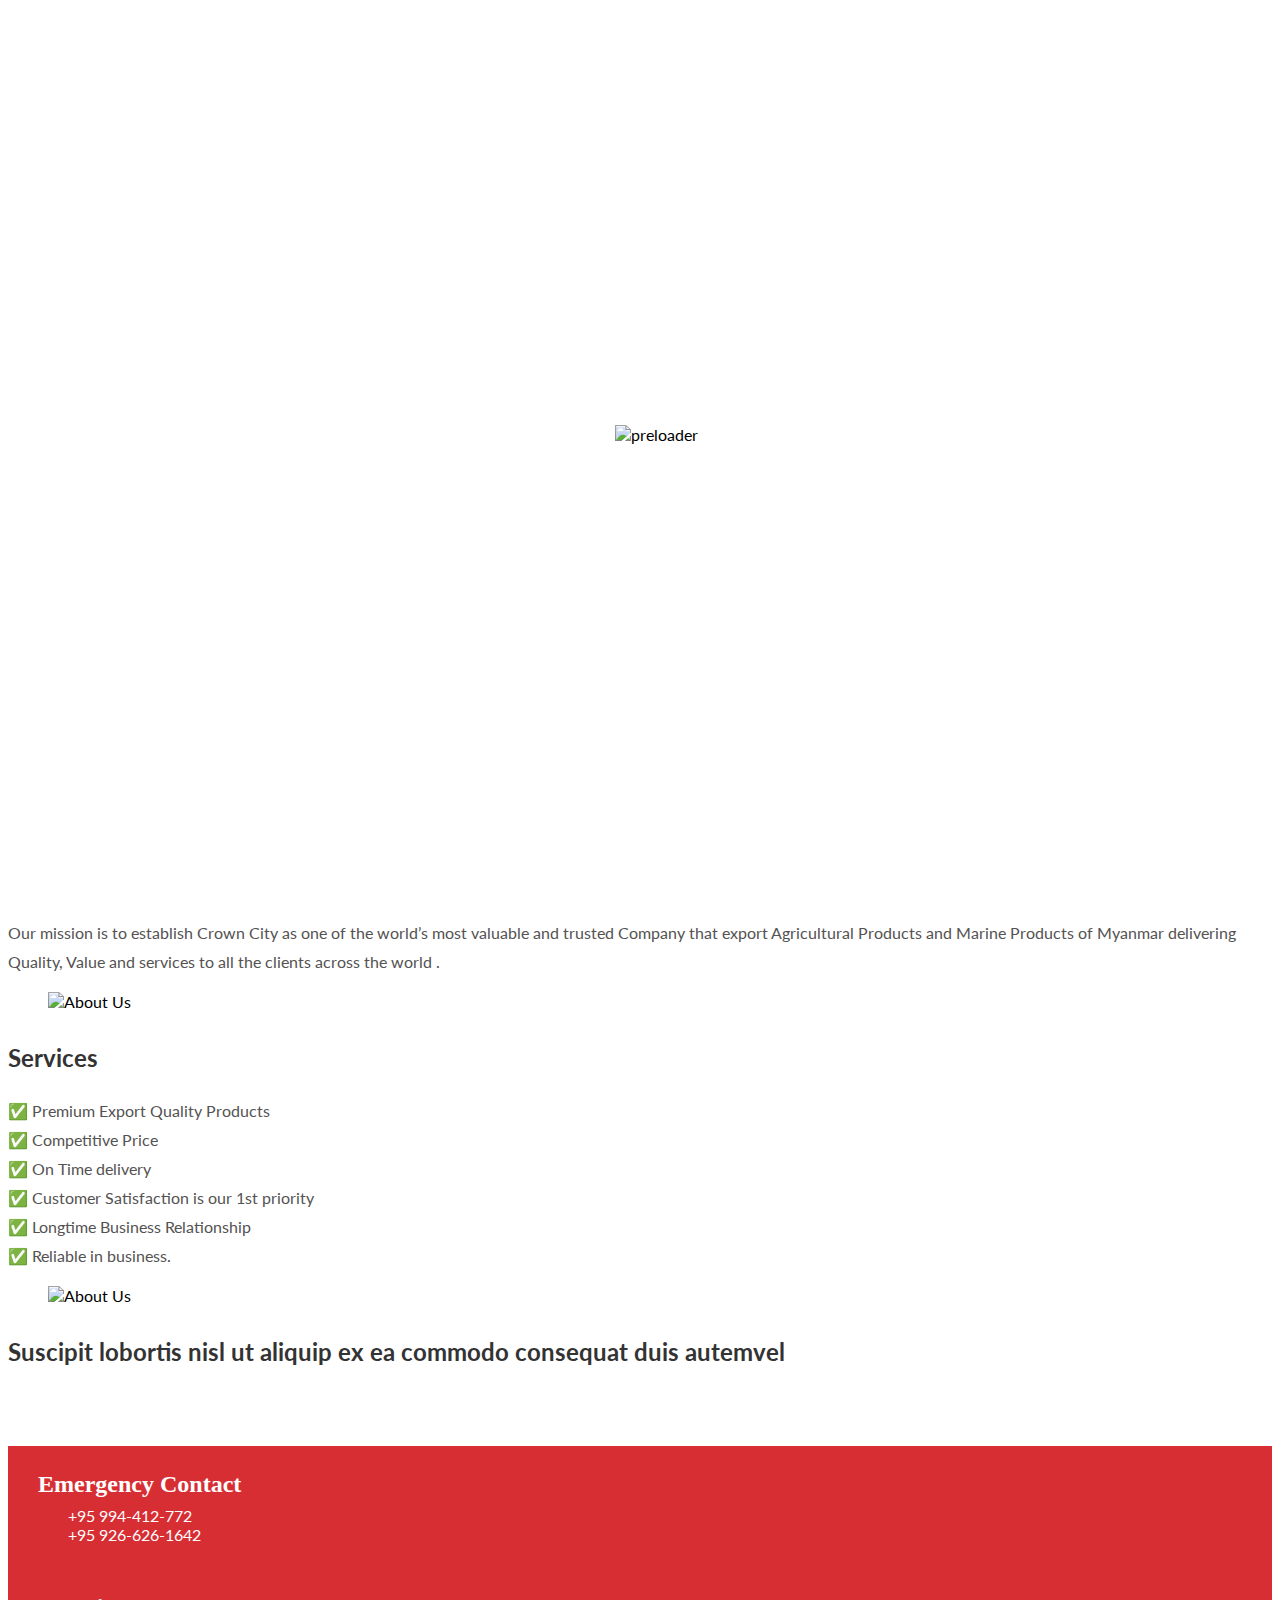
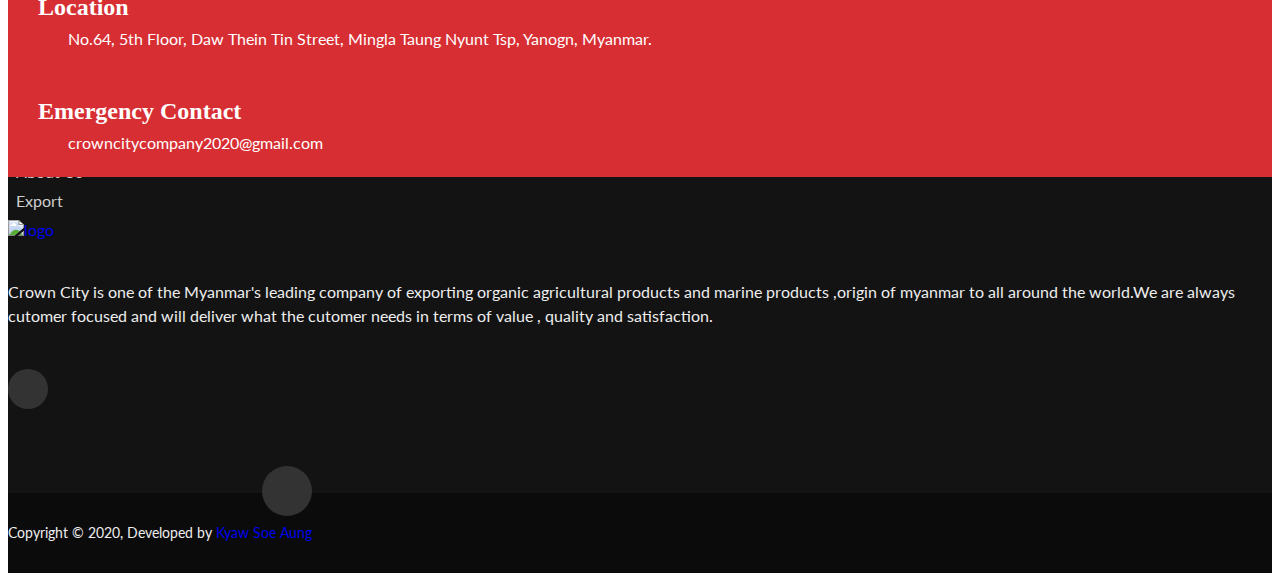
==== commit 7f59cac9: "fixed" ====
--- a/about_us.html
+++ b/about_us.html
@@ -43,9 +43,34 @@
 	<link rel="stylesheet" href="style.css">
 </head>
 <body>
+	<!-- Load Facebook SDK for JavaScript -->
+	<div id="fb-root"></div>
+	<script>
+	  window.fbAsyncInit = function() {
+		FB.init({
+		  xfbml            : true,
+		  version          : 'v7.0'
+		});
+	  };
+
+	  (function(d, s, id) {
+	  var js, fjs = d.getElementsByTagName(s)[0];
+	  if (d.getElementById(id)) return;
+	  js = d.createElement(s); js.id = id;
+	  js.src = 'https://connect.facebook.net/en_US/sdk/xfbml.customerchat.js';
+	  fjs.parentNode.insertBefore(js, fjs);
+	}(document, 'script', 'facebook-jssdk'));</script>
+
+	<!-- Your Chat Plugin code -->
+	<div class="fb-customerchat"
+	  attribution=setup_tool
+	  page_id="104655684582422"
+theme_color="#ffc300">
+	</div>
 	<!-- ======================================
 	        ==   Start Header area  ==
 	====================================== -->
+	<header>
 		<div class="header_bottom">
 			<div class="container">
 				<div class="row">
@@ -63,118 +88,29 @@
 									</li>
 									<li><a href="about_us.html">About</a></li>
 									<li class="mega">
-										<a href="index.html#">Import<i class="ion-chevron-down icon_down"></i></a>
+										<a href="import01.html">Import<i class="ion-chevron-down icon_down"></i></a>
 										<div class="mega_menu">
-											<div class="food catg">
-												<div class="category_title">
-													<div class="style_div">
-														<div class="div1"></div>
-														<div class="div2"></div>
-													</div>
-													<div class="category_name">
-														<h5>Food products</h5>
-													</div>
-												</div>
+											<!-- <div class="industrial catg"> -->
 												<ul class="category_menu">
-													<!-- <li><a href="import01.html"><i class="ion-arrow-right-c"></i>Beverages</a></li> -->
+													<li><a href="import01.html"><i class="ion-arrow-right-c"></i>GI Hollow Pipe</a></li>
 												</ul>
-											</div>
-											<div class="electronics catg">
-												<div class="category_title">
-													<div class="style_div">
-														<div class="div1"></div>
-														<div class="div2"></div>
-													</div>
-													<div class="category_name">
-														<h5>Electronics</h5>
-													</div>
-												</div>
-												<ul class="category_menu">
-													<!-- <li><a href="import02.html"><i class="ion-arrow-right-c"></i>Notebooks & Laptops</a></li> -->
-												</ul>
-											</div>
-											<div class="industrial catg">
-												<div class="category_title">
-													<div class="style_div">
-														<div class="div1"></div>
-														<div class="div2"></div>
-													</div>
-													<div class="category_name">
-														<h5>Industrial</h5>
-													</div>
-												</div>
-												<ul class="category_menu">
-													<li><a href="import03.html"><i class="ion-arrow-right-c"></i>Motor Parts</a></li>
-												</ul>
-											</div>										
+																				
 										</div>
 									</li>
 									<li class="mega">
-										<a href="index.html#">Export<i class="ion-chevron-down icon_down"></i></a>
+										<a href="export01.html">Export<i class="ion-chevron-down icon_down"></i></a>
 										<div class="mega_menu">
 											<div class="food catg">
-												<div class="category_title">
-													<div class="style_div">
-														<div class="div1"></div>
-														<div class="div2"></div>
-													</div>
-													<div class="category_name">
-														<h5>Food products</h5>
-													</div>
-												</div>
-												<ul class="category_menu">
-													<li><a href="export01.html"><i class="ion-arrow-right-c"></i>Beverages</a></li>
+												<ul class="category_menu" style="left: 70%; !important">
+													<li><a href="export01.html"><i class="ion-arrow-right-c"></i>Marine Products</a></li>
+													<li><a href="export02.html"><i class="ion-arrow-right-c"></i>Agricultural Products</a></li>
 												</ul>
 											</div>
-											<div class="electronics catg">
-												<div class="category_title">
-													<div class="style_div">
-														<div class="div1"></div>
-														<div class="div2"></div>
-													</div>
-													<div class="category_name">
-														<h5>Electronics</h5>
-													</div>
-												</div>
-												<ul class="category_menu">
-													<!-- <li><a href="export02.html"><i class="ion-arrow-right-c"></i>Notebooks & Laptops</a></li> -->
-												</ul>
-											</div>
-											<div class="industrial catg">
-												<div class="category_title">
-													<div class="style_div">
-														<div class="div1"></div>
-														<div class="div2"></div>
-													</div>
-													<div class="category_name">
-														<h5>Industrial</h5>
-													</div>
-												</div>
-												<ul class="category_menu">
-													<!-- <li><a href="export03.html"><i class="ion-arrow-right-c"></i>Motor Parts</a></li> -->
-												</ul>
-											</div>										
-											<div class="household catg">
-												<div class="category_title">
-													<div class="style_div">
-														<div class="div1"></div>
-														<div class="div2"></div>
-													</div>
-													<div class="category_name">
-														<h5>Household</h5>
-													</div>
-												</div>
-												<ul class="category_menu">
-													<!-- <li><a href="export04.html"><i class="ion-arrow-right-c"></i>Air Conditioning</a></li> -->
-												</ul>
-											</div>								
 										</div>
 									</li>
-									
 									<li><a href="contact.html">Contact</a></li>
 								</ul>
 							</nav>
-							
 						</div>
 					</div>				
 				</div>			
@@ -186,7 +122,7 @@
 					<div class="col-xs-12">
 						<div class="mobile_mean_logo">
 							<a href="index.html">
-								<img src="images/logo.jpeg" alt="logo">
+								<img src="images/logo.jpeg" alt="logo" style="max-width: 20% !important;">
 							</a>
 						</div>
 						<div class="mobile_mean_menu">
@@ -198,23 +134,24 @@
 									<a href="about_us.html">About</a>
 								</li>
 								<li>
-									<a href="index.html#">Import</a>
+									<a href="import01.html">Import</a>
 									<ul>
 										<li>
-											<a href="import03.html">Industrial</a>
+											<a href="import01.html">GI Hollow Pipe</a>
 										</li>
 									</ul>
 								</li>
 								<li>
-									<a href="index.html#">Export</a>
+									<a href="export01.html">Export</a>
 									<ul>
 										<li>
-											<a href="export01.html">Food Products</a>
+											<a href="export01.html">Marine Products</a>
+											<a href="export02.html">Agricultural Products</a>
 										</li>
 									</ul>
 								</li>
 								<li>
-									<a href="http://buyer.themeebit.com/contact.html">Contact</a>
+									<a href="contact.html">Contact</a>
 								</li>
 							</ul>
 						</div>
@@ -223,6 +160,7 @@
 			</div>
 		</div>	
 	</header>
+
 	<!-- ======================================
 	        ==   End Header area  ==
 	====================================== -->
@@ -268,10 +206,12 @@
 				<div class="col-sm-3">
 					<aside class="about_list">
 						<ul>
-							<li class="active"><a href="about_us.html#wdo" data-list="OUR SERVICES" data-toggle="tab">OUR SERVICES</a></li>		
-							<li><a href="about_us.html#mission" data-list="OUR MISSION"  data-toggle="tab">OUR MISSION</a></li>
-							<!-- <li><a href="about_us.html#vission" data-list="my vission" data-toggle="tab">my vission</a></li>
-							<li><a href="about_us.html#goal" data-list="my goal" data-toggle="tab">my goal</a></li> -->
+							<ul>
+								<li class="active"><a href="about_us.html#wdo" data-list="About Us" data-toggle="tab">About Us</a></li>		
+								<li><a href="about_us.html#mission" data-list="Our Mission"  data-toggle="tab">Our Mission</a></li>
+								<li><a href="about_us.html#vission" data-list="Our Services" data-toggle="tab">Our Services</a></li>
+								<!-- <li><a href="about_us.html#goal" data-list="my goal" data-toggle="tab">my goal</a></li> -->
+							</ul>
 						</ul>
 					</aside>
 				</div>
@@ -280,17 +220,11 @@
 						<div class="tab-pane fade-in active" id="wdo">
 							<div class="single_tab">
 								<figure class="single_tab_image">
-									<img src="images/do.jpg" alt="About Us">
+									<img src="images/about_us.jpg" alt="About Us">
 								</figure>
 								<article class="single_tab_txt">
-									<h2>Our Services</h2>
-									<p>  ✅ Premium Export Quality Products <br>
-										✅ Competitive Price <br>
-										✅ On Time  delivery<br>
-										✅ Customer Satisfaction is our 1st priority <br>
-										✅ Longtime Business Relationship<br>
-										✅ Reliable in business.
-								   </p>
+									<h2>About Us</h2>
+									<p>City is one of the Myanmar's leading company of exporting organic agricultural products and marine products ,origin of myanmar to all around the world.We are always cutomer focused and will deliver what the cutomer needs in terms of value , quality and satisfaction. </p>
 								</article>
 							</div>
 						</div>
@@ -300,33 +234,38 @@
 									<img src="images/mission.jpg" alt="About Us">
 								</figure>
 								<article class="single_tab_txt">
-									<h2>MISSION</h2>
+									<h2>Mission</h2>
 									<p>Our mission is to establish Crown City  as one of the world’s most valuable and trusted Company that export Agricultural Products and Marine Products of Myanmar delivering  Quality, Value and services to all  the clients across the world . </p>
 								</article>
 							</div>
 						</div>
-						<!-- <div class="tab-pane fade" id="vission">
+						<div class="tab-pane fade" id="vission">
 							<div class="single_tab">
 								<figure class="single_tab_image">
-									<img src="images/mission.jpg" alt="About Us">
+									<img src="images/services.jpg" alt="About Us">
 								</figure>
 								<article class="single_tab_txt">
-									<h2>Suscipit lobortis nisl ut aliquip ex ea commodo consequat duis autemvel</h2>
-									<p>Euismod tincidunt ut laoreet dolore magna aliquam erat volutpat. Ut wisi enim ad minim veniam, quis nostrud exerci tation ullamcorper suscipit lobortis nisl ut aliquip ex ea commodo consequat. Duis autem vel eum iriure dolor in hendrerit iputate velit esse molestie consequat, vel illum dolore eu feugiat nulla facilisis at vero eros et accumsan et iusto odio dignissim qui blandit praesent luptatum zzril delenit augue duis dolore te feugait nulla facilisi. Nam liber tempor cum soluta nobis leend option congue nihil imperdiet doming id quod mazim placerat facer possim assum. </p>
+									<h2>Services</h2>
+									<p> ✅ Premium Export Quality Products <br>
+										✅ Competitive Price <br>
+										✅ On Time  delivery<br>
+										✅ Customer Satisfaction is our 1st priority <br>
+										✅ Longtime Business Relationship<br>
+										✅ Reliable in business.</p>								
 								</article>
 							</div>
-						</div> -->
-						<!-- <div class="tab-pane fade" id="goal">
+						</div>
+						<div class="tab-pane fade" id="goal">
 							<div class="single_tab">
 								<figure class="single_tab_image">
 									<img src="images/goal.jpg" alt="About Us">
 								</figure>
 								<article class="single_tab_txt">
 									<h2>Suscipit lobortis nisl ut aliquip ex ea commodo consequat duis autemvel</h2>
-									<p>Euismod tincidunt ut laoreet dolore magna aliquam erat volutpat. Ut wisi enim ad minim veniam, quis nostrud exerci tation ullamcorper suscipit lobortis nisl ut aliquip ex ea commodo consequat. Duis autem vel eum iriure dolor in hendrerit iputate velit esse molestie consequat, vel illum dolore eu feugiat nulla facilisis at vero eros et accumsan et iusto odio dignissim qui blandit praesent luptatum zzril delenit augue duis dolore te feugait nulla facilisi. Nam liber tempor cum soluta nobis leend option congue nihil imperdiet doming id quod mazim placerat facer possim assum. </p>
+									
 								</article>
 							</div>
-						</div> -->
+						</div>
 					</div>
 				</div>
 			</div>
@@ -338,12 +277,12 @@
 	<!-- ======================================
 	        ==  Start What I do area  ==
 	====================================== -->
-	<section class="about_us do">
+	<!-- <section class="about_us do">
 		<div class="container">
 			<div class="row">
 				<div class="col-md-12">
 					<div class="title_style">
-						<h1>what  i  do</h1>
+						<h1>what  we  do</h1>
 					</div>
 				</div>
 			</div>
@@ -398,171 +337,14 @@
 				</div>
 			</div>
 		</div>
-	</section>
+	</section> -->
 	<!-- ======================================
 	        == End What I do area  ==
 	====================================== -->
 	<!-- ======================================
-	        == Start Trusted Partners area  ==
-	====================================== -->
-	<!-- <section class="trusted_partners">
-		<div class="container">
-			<div class="row">
-				<div class="col-md-12">
-					<div class="title_style">
-						<h1>trusted Partners</h1>
-					</div>
-				</div>
-			</div>
-			<div class="row">
-				<div class="col-sm-3 col-xs-12">
-					<div class="single_brand">
-						<figure>
-							<a class="brand_veno" href="images/brand11.png"  data-gall="myGallery" data-title="Trusted Partners">
-								<img src="images/brand11.png" alt="brand1.png">
-								<div class="icon1">
-									<i class="ion-android-expand"></i>	
-								</div>
-							</a>							
-							<div class="brand_hover">							
-								<div class="icon2">
-									<a href="partnerDetails.html"><i class="ion-link"></i></a>							
-								</div>
-							</div>						
-						</figure>
-					</div>
-				</div>
-				<div class="col-sm-3 col-xs-12">
-					<div class="single_brand">
-						<figure>
-							<a class="brand_veno" href="images/brand22.png"  data-gall="myGallery" data-title="Trusted Partners">
-								<img src="images/brand22.png" alt="brand2.png">
-								<div class="icon1">
-									<i class="ion-android-expand"></i>	
-								</div>
-							</a>							
-							<div class="brand_hover">							
-								<div class="icon2">
-									<a href="partnerDetails.html"><i class="ion-link"></i></a>							
-								</div>
-							</div>						
-						</figure>
-					</div>
-				</div>
-				<div class="col-sm-3 col-xs-12">
-					<div class="single_brand">
-						<figure>
-							<a class="brand_veno" href="images/brand11.png"  data-gall="myGallery" data-title="Trusted Partners">
-								<img src="images/brand11.png" alt="brand1.png">
-								<div class="icon1">
-									<i class="ion-android-expand"></i>	
-								</div>
-							</a>							
-							<div class="brand_hover">							
-								<div class="icon2">
-									<a href="partnerDetails.html"><i class="ion-link"></i></a>							
-								</div>
-							</div>						
-						</figure>
-					</div>
-				</div>
-				<div class="col-sm-3 col-xs-12">
-					<div class="single_brand">
-						<figure>
-							<a class="brand_veno" href="images/brand22.png"  data-gall="myGallery" data-title="Trusted Partners">
-								<img src="images/brand22.png" alt="brand2.png">
-								<div class="icon1">
-									<i class="ion-android-expand"></i>	
-								</div>
-							</a>							
-							<div class="brand_hover">							
-								<div class="icon2">
-									<a href="partnerDetails.html"><i class="ion-link"></i></a>							
-								</div>
-							</div>						
-						</figure>
-					</div>
-				</div>
-			</div>
-			<div class="row">
-				<div class="col-sm-3 col-xs-12">
-					<div class="single_brand">
-						<figure>
-							<a class="brand_veno" href="images/brand11.png"  data-gall="myGallery" data-title="Trusted Partners">
-								<img src="images/brand11.png" alt="brand1.png">
-								<div class="icon1">
-									<i class="ion-android-expand"></i>	
-								</div>
-							</a>							
-							<div class="brand_hover">							
-								<div class="icon2">
-									<a href="partnerDetails.html"><i class="ion-link"></i></a>							
-								</div>
-							</div>						
-						</figure>
-					</div>
-				</div>
-				<div class="col-sm-3 col-xs-12">
-					<div class="single_brand">
-						<figure>
-							<a class="brand_veno" href="images/brand22.png"  data-gall="myGallery" data-title="Trusted Partners">
-								<img src="images/brand22.png" alt="brand2.png">
-								<div class="icon1">
-									<i class="ion-android-expand"></i>	
-								</div>
-							</a>							
-							<div class="brand_hover">							
-								<div class="icon2">
-									<a href="partnerDetails.html"><i class="ion-link"></i></a>							
-								</div>
-							</div>						
-						</figure>
-					</div>
-				</div>
-				<div class="col-sm-3 col-xs-12">
-					<div class="single_brand">
-						<figure>
-							<a class="brand_veno" href="images/brand11.png"  data-gall="myGallery" data-title="Trusted Partners">
-								<img src="images/brand11.png" alt="brand1.png">
-								<div class="icon1">
-									<i class="ion-android-expand"></i>	
-								</div>
-							</a>							
-							<div class="brand_hover">							
-								<div class="icon2">
-									<a href="partnerDetails.html"><i class="ion-link"></i></a>							
-								</div>
-							</div>						
-						</figure>
-					</div>
-				</div>
-				<div class="col-sm-3 col-xs-12">
-					<div class="single_brand">
-						<figure>
-							<a class="brand_veno" href="images/brand22.png"  data-gall="myGallery" data-title="Trusted Partners">
-								<img src="images/brand22.png" alt="brand2.png">
-								<div class="icon1">
-									<i class="ion-android-expand"></i>	
-								</div>
-							</a>							
-							<div class="brand_hover">							
-								<div class="icon2">
-									<a href="partnerDetails.html"><i class="ion-link"></i></a>							
-								</div>
-							</div>						
-						</figure>
-					</div>
-				</div>
-			</div>
-		</div>
-	</section> -->
-	<!-- ======================================
-	        == End Trusted Partners area  ==
-	====================================== -->
-	<!-- ======================================
 	        == Start Feedback area  ==
 	====================================== -->
-	<section class=" about_us feedback">
+	<!-- <section class=" about_us feedback">
 		<div class="container">
 			<div class="row">
 				<div class="col-md-12">
@@ -600,10 +382,14 @@
 				</div>
 			</div>
 		</div>	
+	</section> -->
+	<!-- ======================================
+	        == End Feedback area  ==
+	====================================== -->
+	<section class=" about_us feedback">
+		<div class="container">
+		</div>	
 	</section>
-	<!-- ======================================
-	        == End Feedback area  ==
-	====================================== -->
 	<!-- ======================================
 	        == Start Footer area  ==
 	====================================== -->
@@ -678,7 +464,7 @@
 								<ul>
 									<li><a href="index.html"><i class="ion-arrow-right-c"></i>Home</a></li>
 									<li><a href="about_us.html"><i class="ion-arrow-right-c"></i>About Us</a></li>
-									<li><a href="index.html#"><i class="ion-arrow-right-c"></i>Services</a></li>
+									<li><a href="export01.html"><i class="ion-arrow-right-c"></i>Export</a></li>
 								</ul>
 							</div>
 						</div>
@@ -712,7 +498,7 @@
 
 		<!-- footer bootom -->
 		<div class="footer_bottom">		
-			<div class="container">
+			<div class="container" style="width: fit-content;">
 				<div class="copyright">
 					<p>Copyright © 2020, Developed  by <a href="https://kyawsoeaung.engineer/">Kyaw Soe Aung</a></p>
 			</div>					
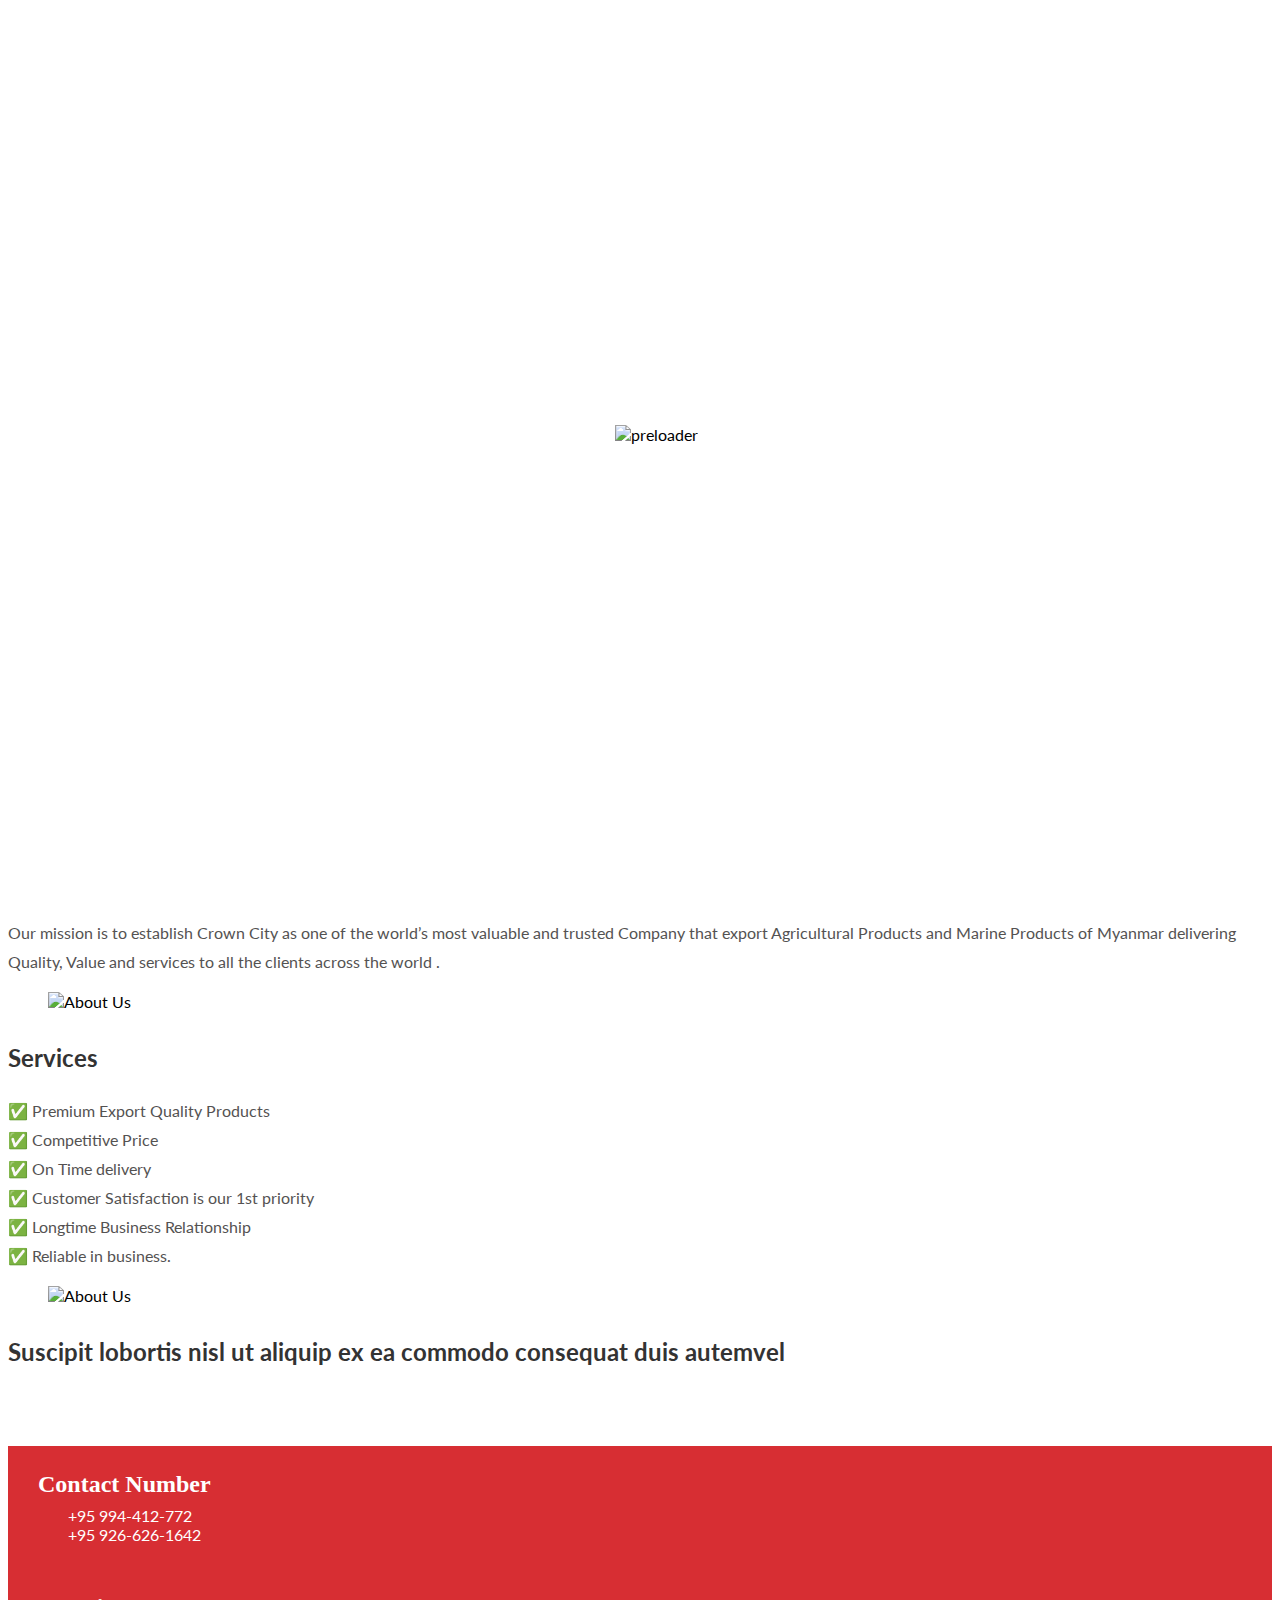
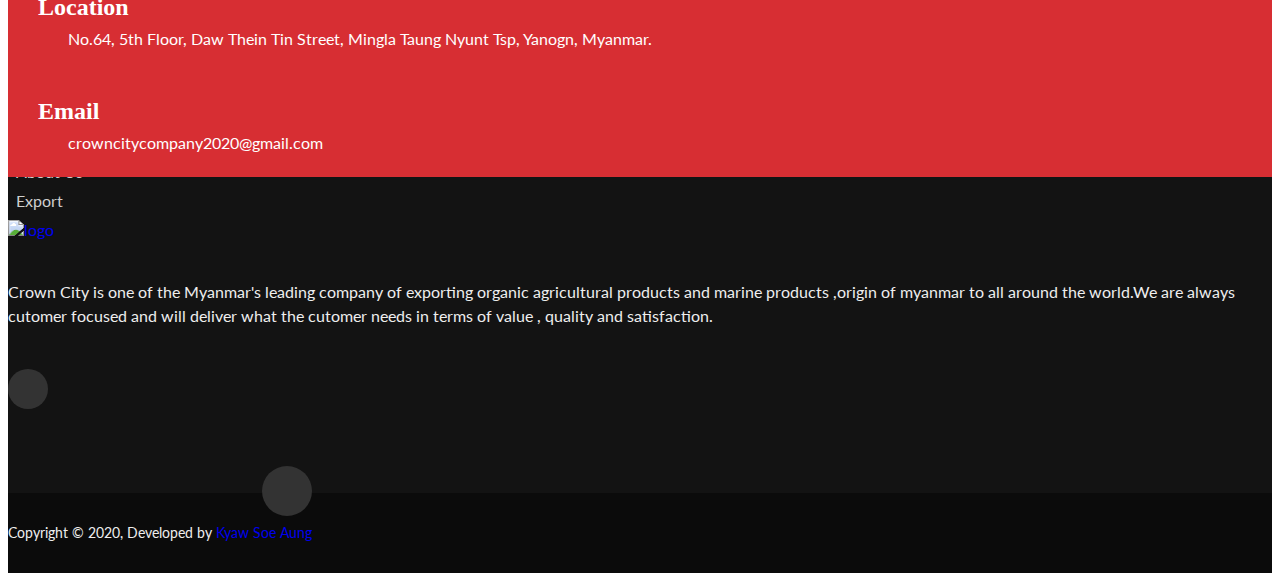
==== commit c9ab80e3: "logo size changed" ====
--- a/about_us.html
+++ b/about_us.html
@@ -7,7 +7,7 @@
 	<meta name="viewport" content="width=device-width, initial-scale=1">
 
 	<!-- Title-->
-	<title>Crown City</title>
+	<title>Crown City Company Limited</title>
 
 	<!--Fonts -->
 	<link href="https://fonts.googleapis.com/css?family=Lato:300,400,400i,700,700i,900" rel="stylesheet">
@@ -76,7 +76,7 @@
 				<div class="row">
 					<div class="col-sm-2">
 						<div class="header_logo">
-							<a href="index.html"><img src="images/logo.jpeg" alt="logo" style="max-width: 45% !important;"></a>
+							<a href="index.html"><img src="images/logo.jpeg" alt="logo"></a>
 						</div>
 					</div>
 					<div class="col-sm-10">
@@ -88,7 +88,7 @@
 									</li>
 									<li><a href="about_us.html">About</a></li>
 									<li class="mega">
-										<a href="import01.html">Import<i class="ion-chevron-down icon_down"></i></a>
+										<a>Import<i class="ion-chevron-down icon_down"></i></a>
 										<div class="mega_menu">
 											<!-- <div class="industrial catg"> -->
 												<ul class="category_menu">
@@ -98,7 +98,7 @@
 										</div>
 									</li>
 									<li class="mega">
-										<a href="export01.html">Export<i class="ion-chevron-down icon_down"></i></a>
+										<a>Export<i class="ion-chevron-down icon_down"></i></a>
 										<div class="mega_menu">
 											<div class="food catg">
 												<ul class="category_menu" style="left: 70%; !important">
@@ -122,7 +122,7 @@
 					<div class="col-xs-12">
 						<div class="mobile_mean_logo">
 							<a href="index.html">
-								<img src="images/logo.jpeg" alt="logo" style="max-width: 20% !important;">
+								<img src="images/logo.jpeg" alt="logo" style="max-width: 30% !important;">
 							</a>
 						</div>
 						<div class="mobile_mean_menu">
@@ -401,7 +401,7 @@
 						<div class="col-sm-4 col-xs-12">
 							<div class="contact">
 								<div class="contact_title">
-									<h1>Emergency Contact</h1>
+									<h1>Contact Number</h1>
 								</div>
 								<div class="contact_desc">
 									<div class="contact_image">
@@ -432,7 +432,7 @@
 						<div class="col-sm-4 col-xs-12">
 							<div class="contact">
 								<div class="contact_title">
-									<h1>Emergency Contact</h1>
+									<h1>Email</h1>
 								</div>
 								<div class="contact_desc">
 									<div class="contact_image">
--- a/style.css
+++ b/style.css
@@ -48,7 +48,29 @@
 /*===================================================
 			       ==Base Css==
 ===================================================*/
+.contactgoogleMap{
+    width: 100%;
+    height: 100px;
+    margin-bottom:158px;
+}
+.contactgoogleMap {
+	position: relative;
+	padding-bottom: 35%; 
+	overflow: hidden;
+}
+.contactgoogleMap iframe {
+	position: absolute;
+	top: 0;
+	left: 0;
+	width: 100% !important;
+	height: 100% !important;
+}
 
+@media only screen and (min-width: 766px) and (max-width: 1023px) {
+    .tablet_logo{
+        max-width: 80%;
+    }
+}
 /*------Default Settings-------*/
 body{
     font-family: 'Lato', sans-serif;
@@ -638,7 +660,7 @@
 }
 .about_me .photo img:last-child{
     position: absolute;
-    left: 0px;
+    left: 5px;
     top: 40px;
     z-index: -1;
 }
@@ -779,7 +801,7 @@
                    Start What I Do Area
 ===================================================*/
 .do{
-    background-image: url("images/do.jpg");
+    background-image: url("images/do.png");
     background-repeat: no-repeat;
     background-size: cover;
     width: 100%;    
@@ -1783,7 +1805,8 @@
     font-size: 14px;
 }
 .copyright p::after{
-    color: #f0e7e7;
+    color: #b4191d;
+    content: attr(data-hover);
     position: absolute;
     top: 0;
     left: 0;
@@ -1793,13 +1816,12 @@
     white-space: nowrap;   
 }
 .copyright p:hover{
-    /* color: transparent;     */
+    color: transparent;    
     transition: all .3s linear.2s;    
 }
 .copyright p:hover::after{
     width: 100%;
 }
-.copyright p { width: 100%;}
 @keyframes up-Down{
     0%{
         transform: translateY(0);
@@ -4011,7 +4033,7 @@
         padding: 0 0 10px 0;
     }
     .breadcrumb {
-        padding: 82px 0 0 0;
+        padding: 115px 0 0 0;
     }
     .export_item{
         padding: 20px;
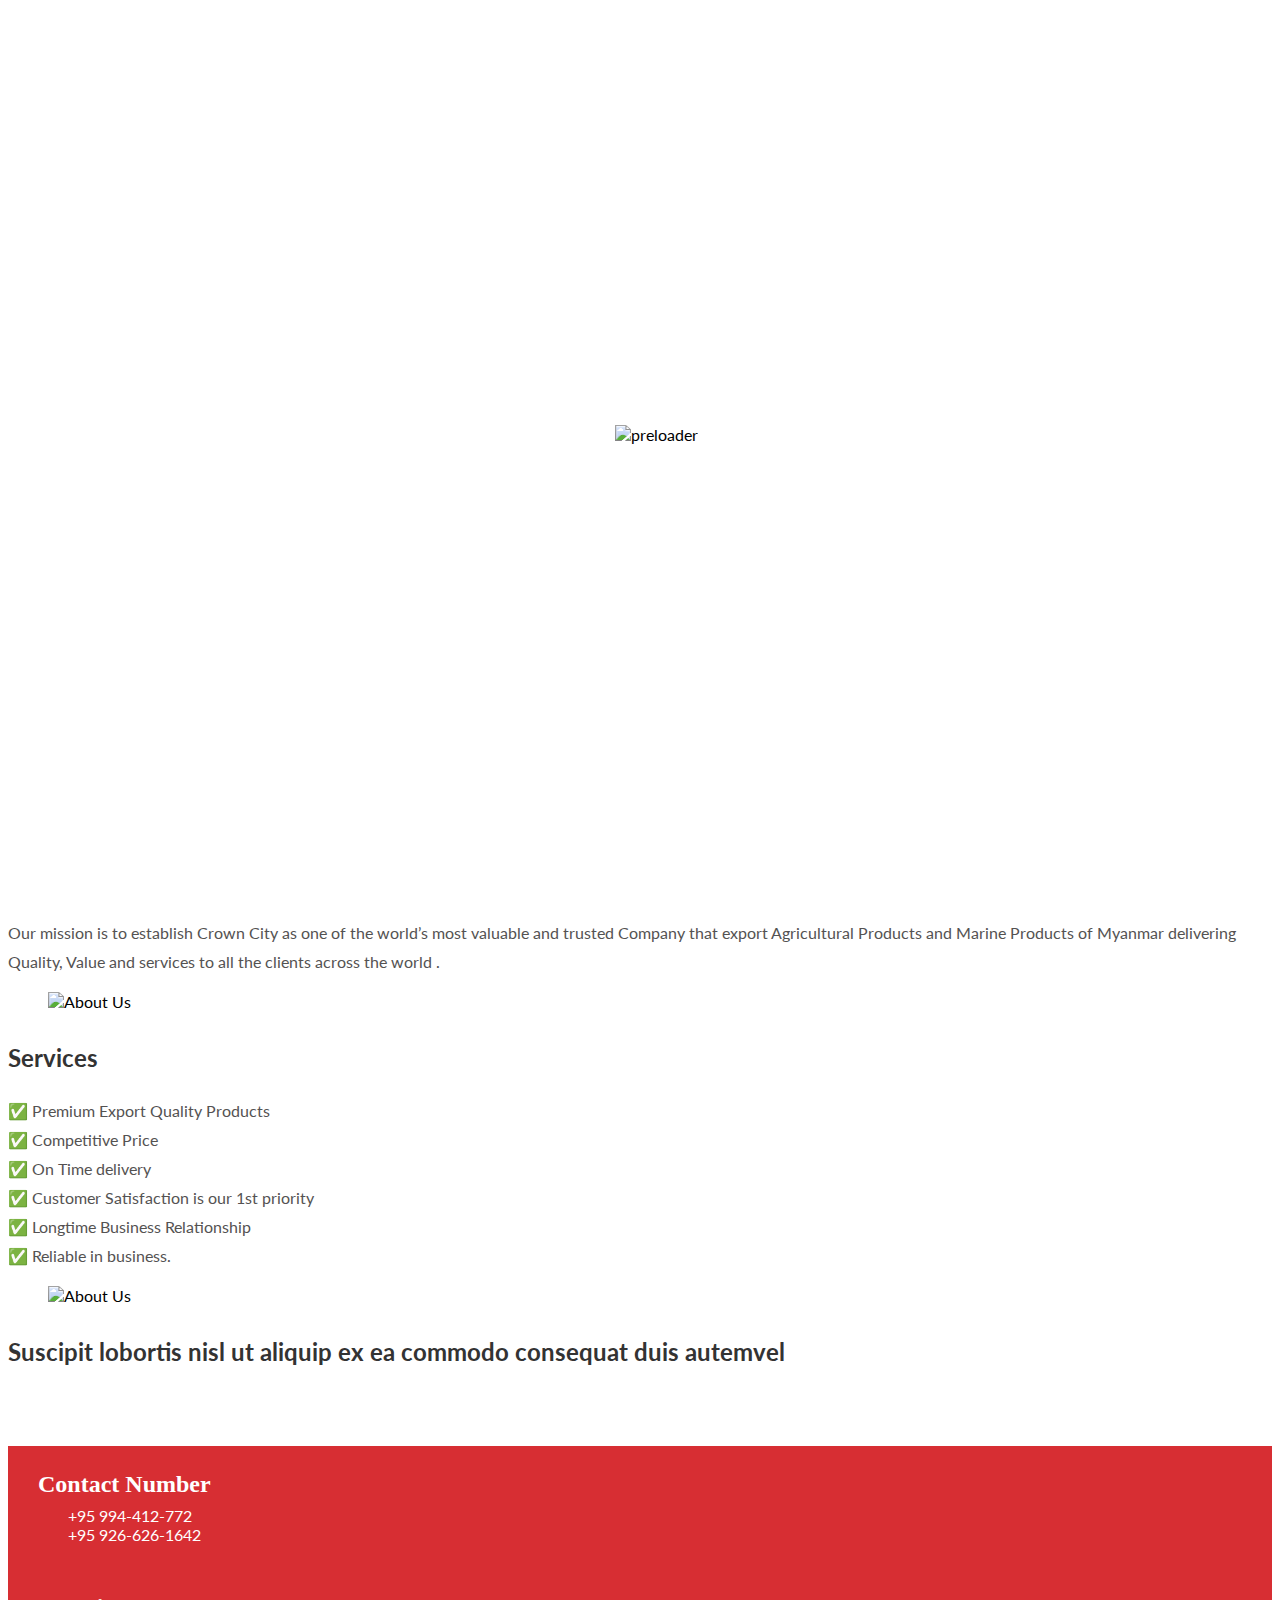
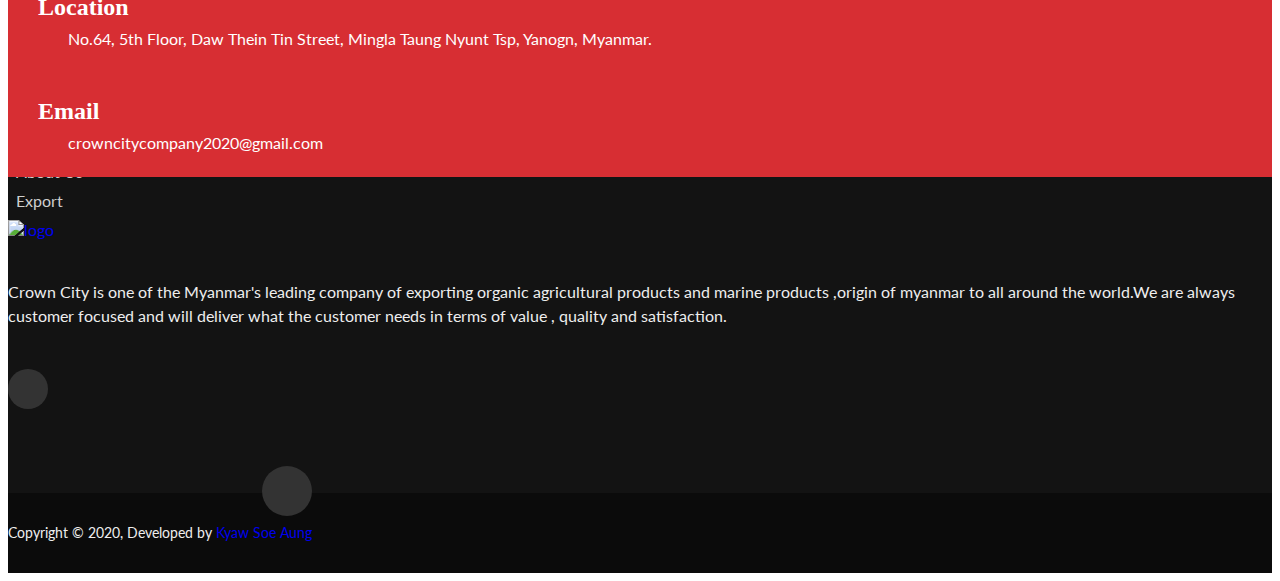
==== commit 0a65e92d: "fixed:customer" ====
--- a/about_us.html
+++ b/about_us.html
@@ -108,6 +108,7 @@
 											</div>
 										</div>
 									</li>
+									<li><a href="activities.html">Activity</a></li>
 									<li><a href="contact.html">Contact</a></li>
 								</ul>
 							</nav>
@@ -150,6 +151,7 @@
 										</li>
 									</ul>
 								</li>
+								<li><a href="activities.html">Activity</a></li>
 								<li>
 									<a href="contact.html">Contact</a>
 								</li>
@@ -224,7 +226,7 @@
 								</figure>
 								<article class="single_tab_txt">
 									<h2>About Us</h2>
-									<p>City is one of the Myanmar's leading company of exporting organic agricultural products and marine products ,origin of myanmar to all around the world.We are always cutomer focused and will deliver what the cutomer needs in terms of value , quality and satisfaction. </p>
+									<p>Crown City is one of the Myanmar's leading company of exporting organic agricultural products and marine products ,origin of myanmar to all around the world.We are always customer focused and will deliver what the customer needs in terms of value , quality and satisfaction. </p>
 								</article>
 							</div>
 						</div>
@@ -476,7 +478,7 @@
 							</div>
 							<div class="footer_logo_info">
 								<p>Crown City  is one of the Myanmar's leading company of exporting organic agricultural products and marine products ,origin of myanmar to all 
-									around the world.We are always cutomer focused and will deliver what the cutomer needs in terms of value , quality and satisfaction.</p>
+									around the world.We are always customer focused and will deliver what the customer needs in terms of value , quality and satisfaction.</p>
 							</div>						
 							<div class="social_media">					
 								<ul>
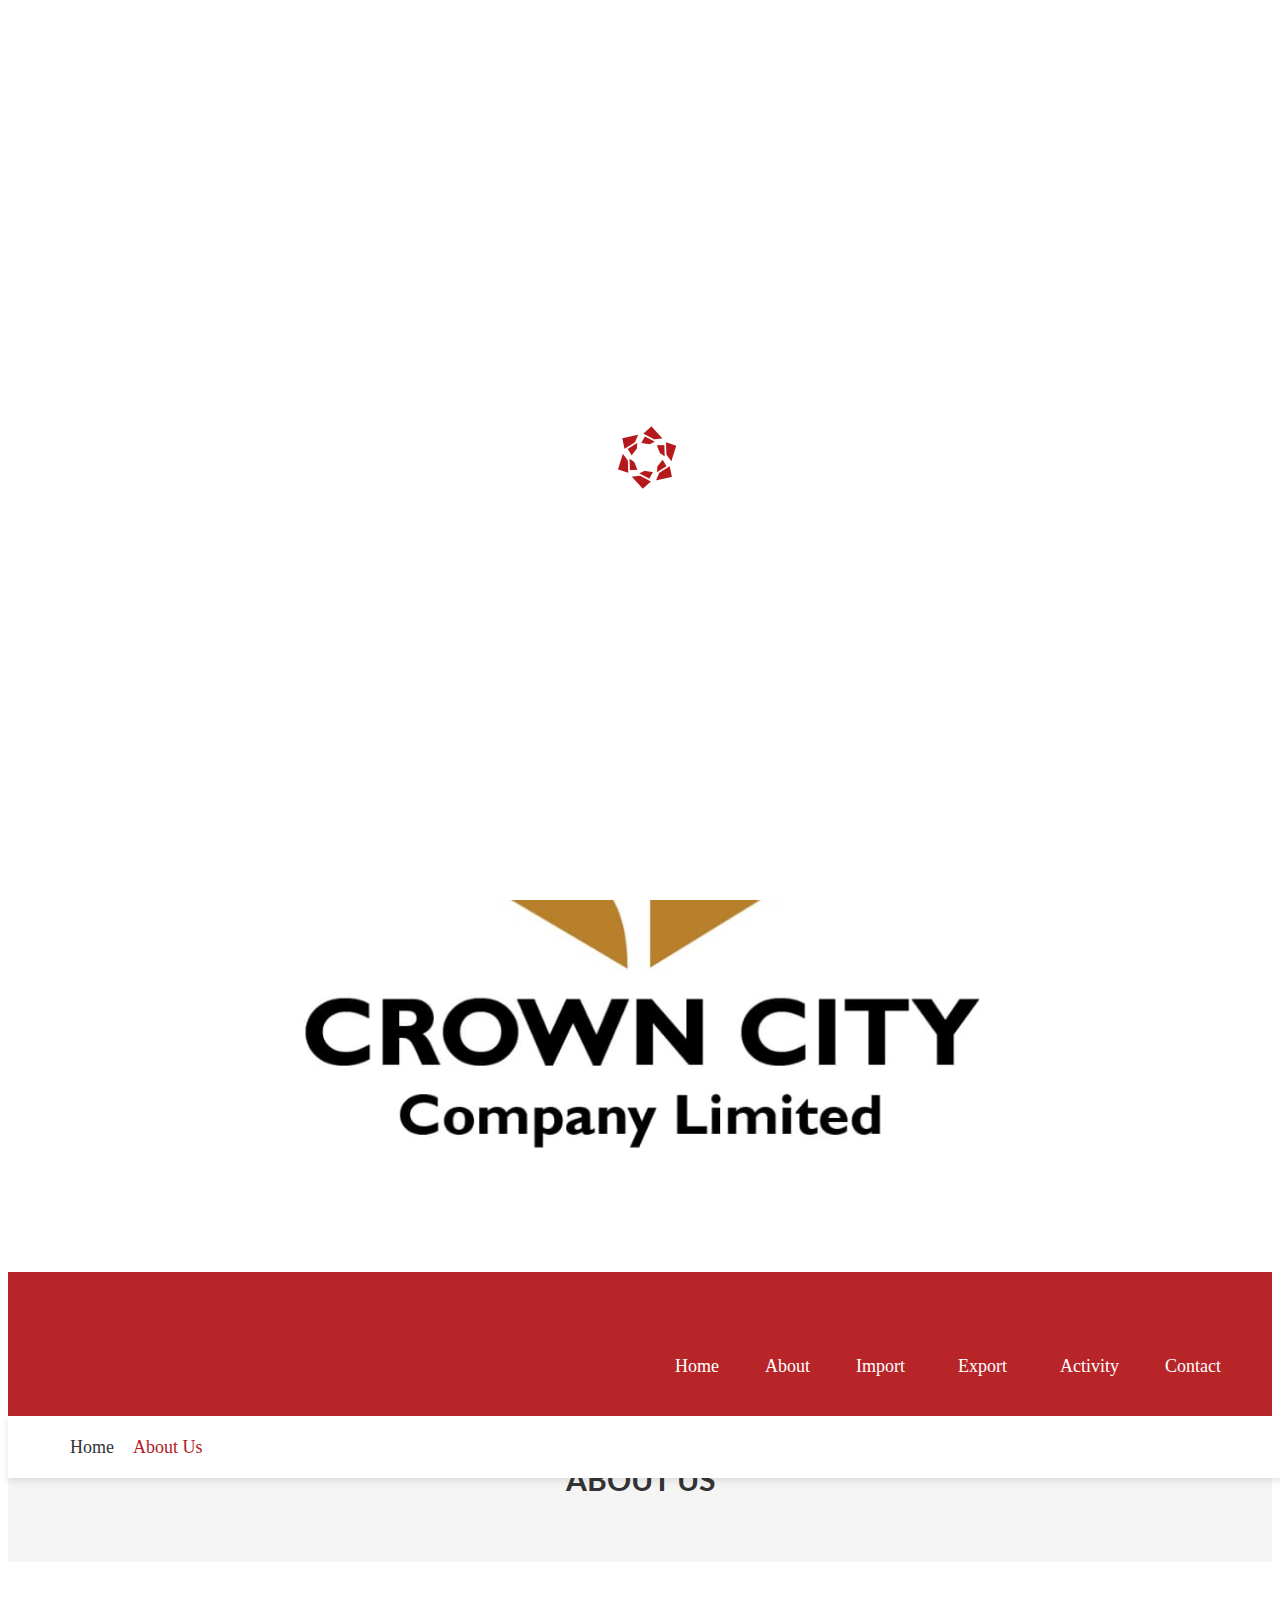
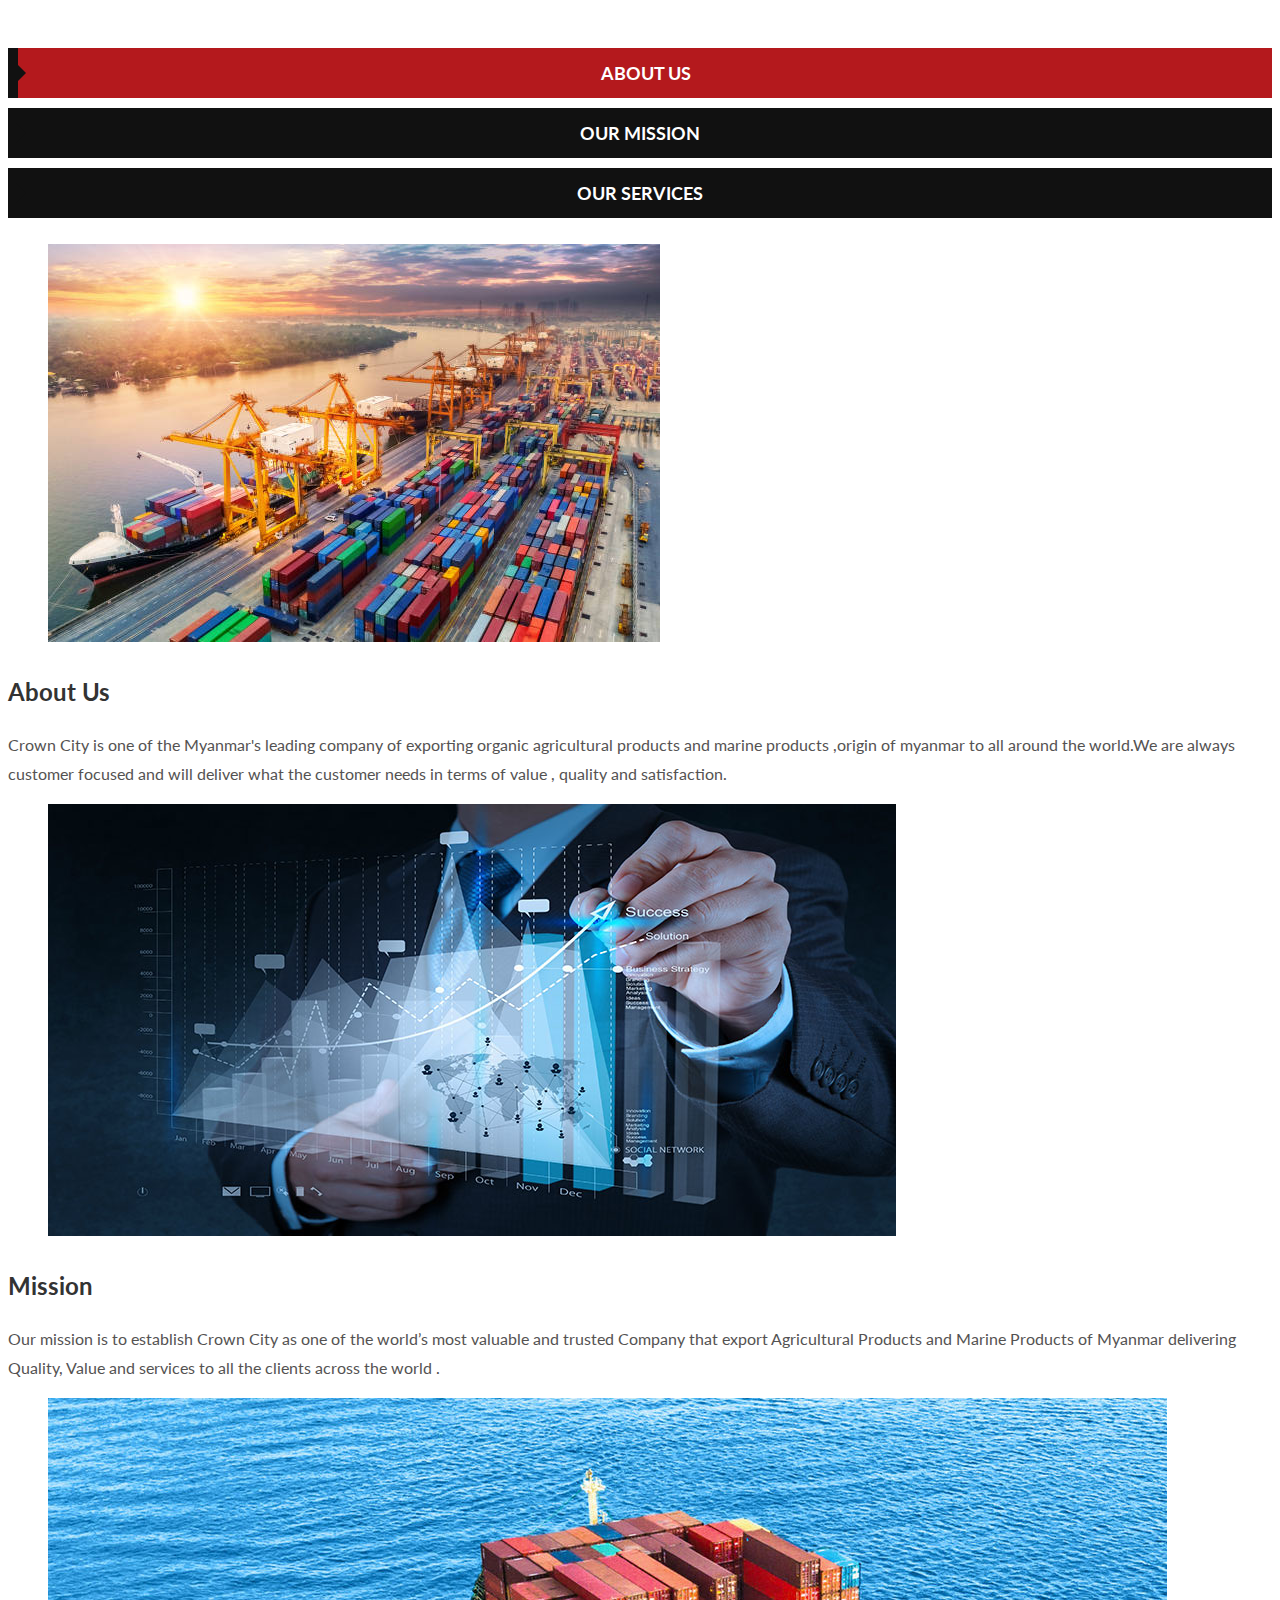
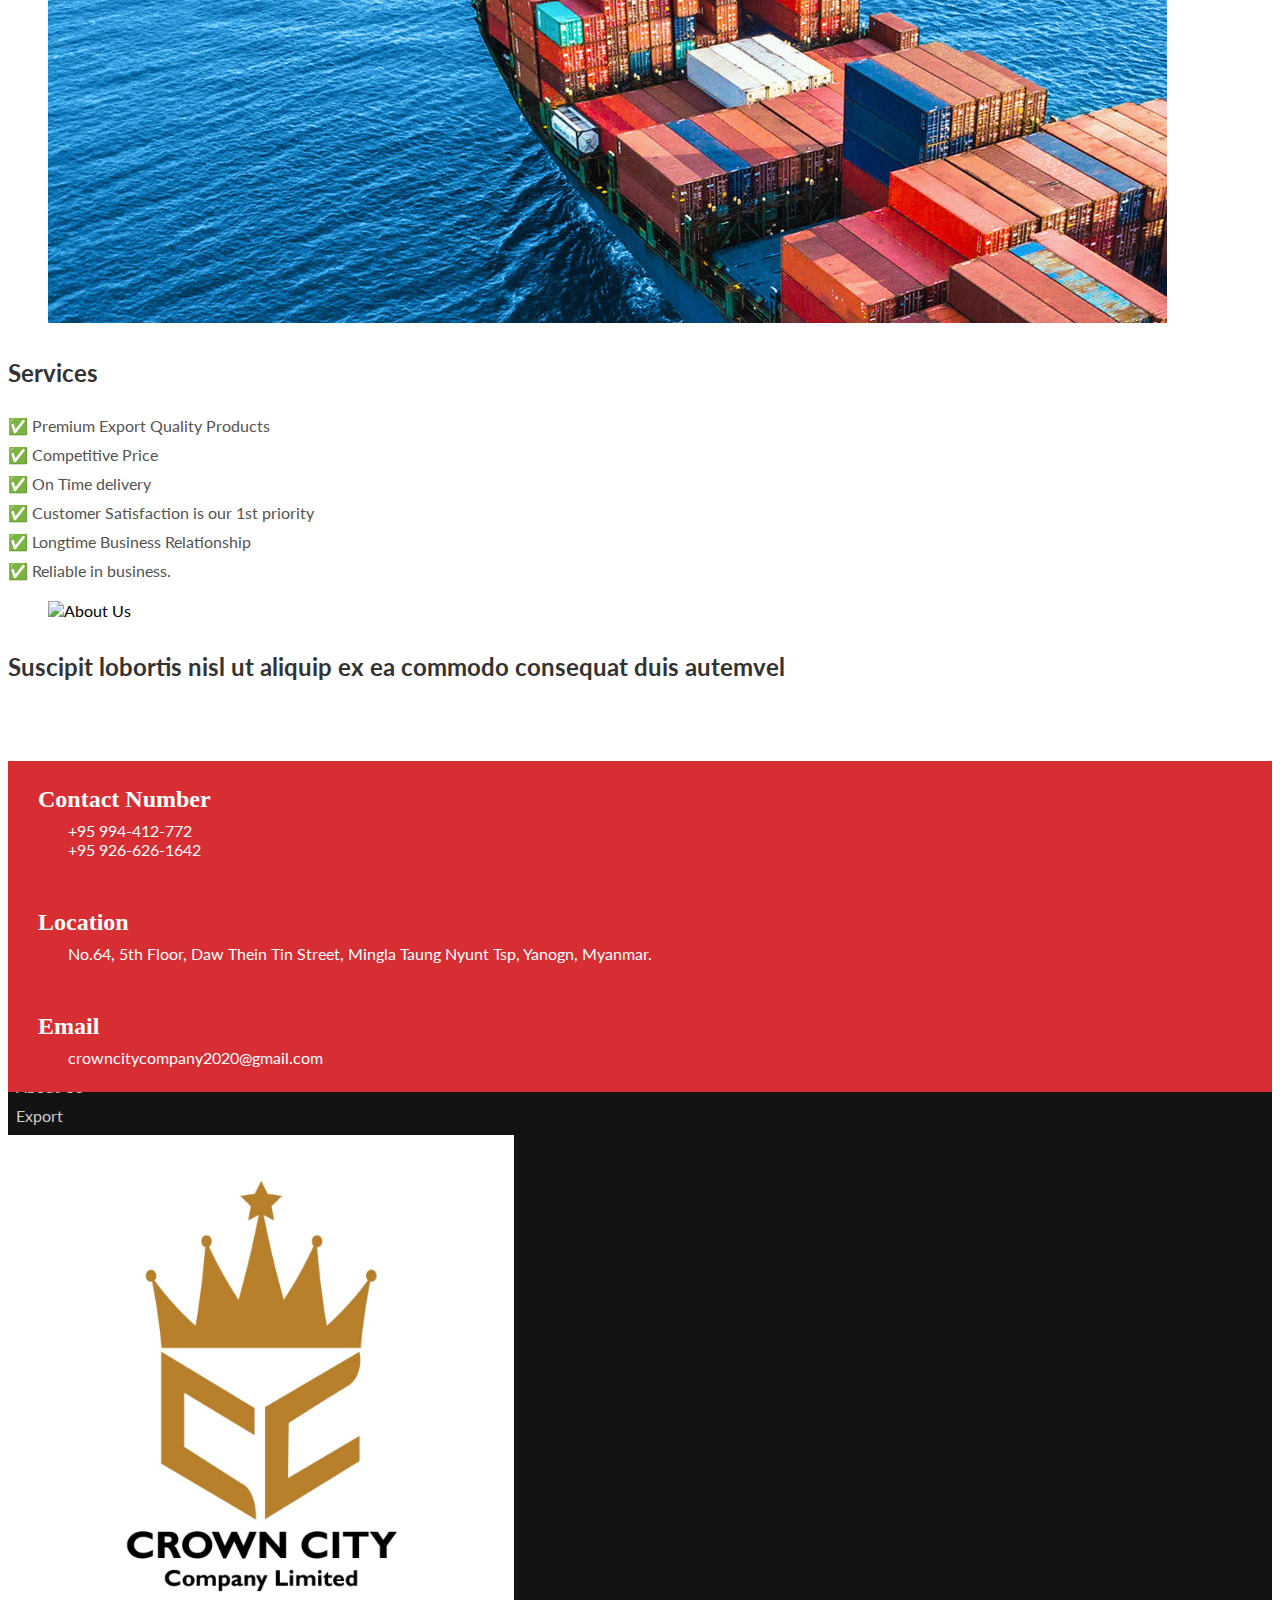
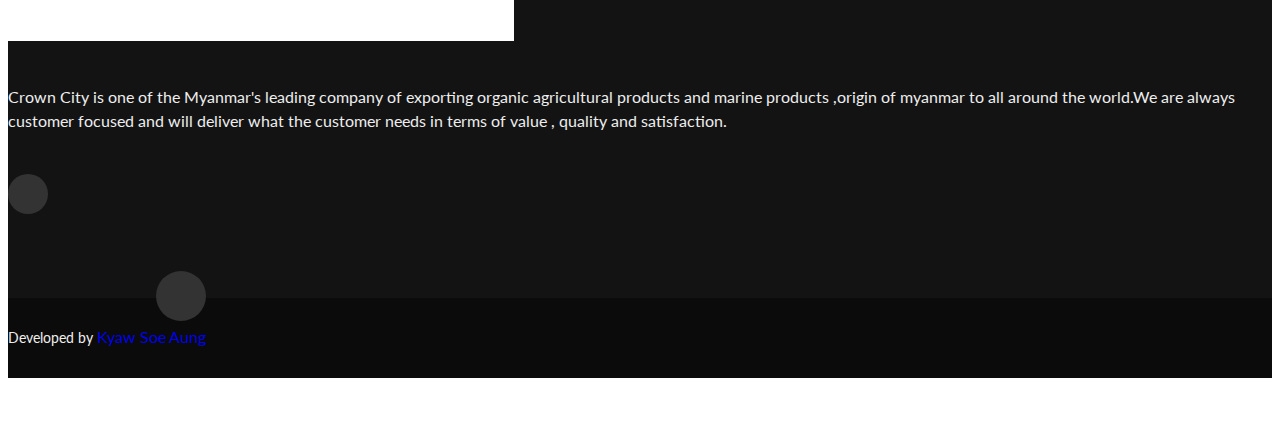
==== commit 28b0da71: "developer name fix" ====
--- a/about_us.html
+++ b/about_us.html
@@ -498,12 +498,12 @@
 			</div>
 		</div>
 
-		<!-- footer bootom -->
-		<div class="footer_bottom">		
+		<!-- footer bottom -->
+		<div class="footer_bottom" style="margin-bottom: 45px;">		
 			<div class="container" style="width: fit-content;">
 				<div class="copyright">
-					<p>Copyright © 2020, Developed  by <a href="https://kyawsoeaung.engineer/">Kyaw Soe Aung</a></p>
-			</div>					
+					<p>Developed  by </p> <a href="https://kyaw-soe-aung.github.io/" target="blank">Kyaw Soe Aung</a>
+				</div>					
 			<div class="scroll btn2">
 				<i class="ion-arrow-up-c"></i>
 			</div>
